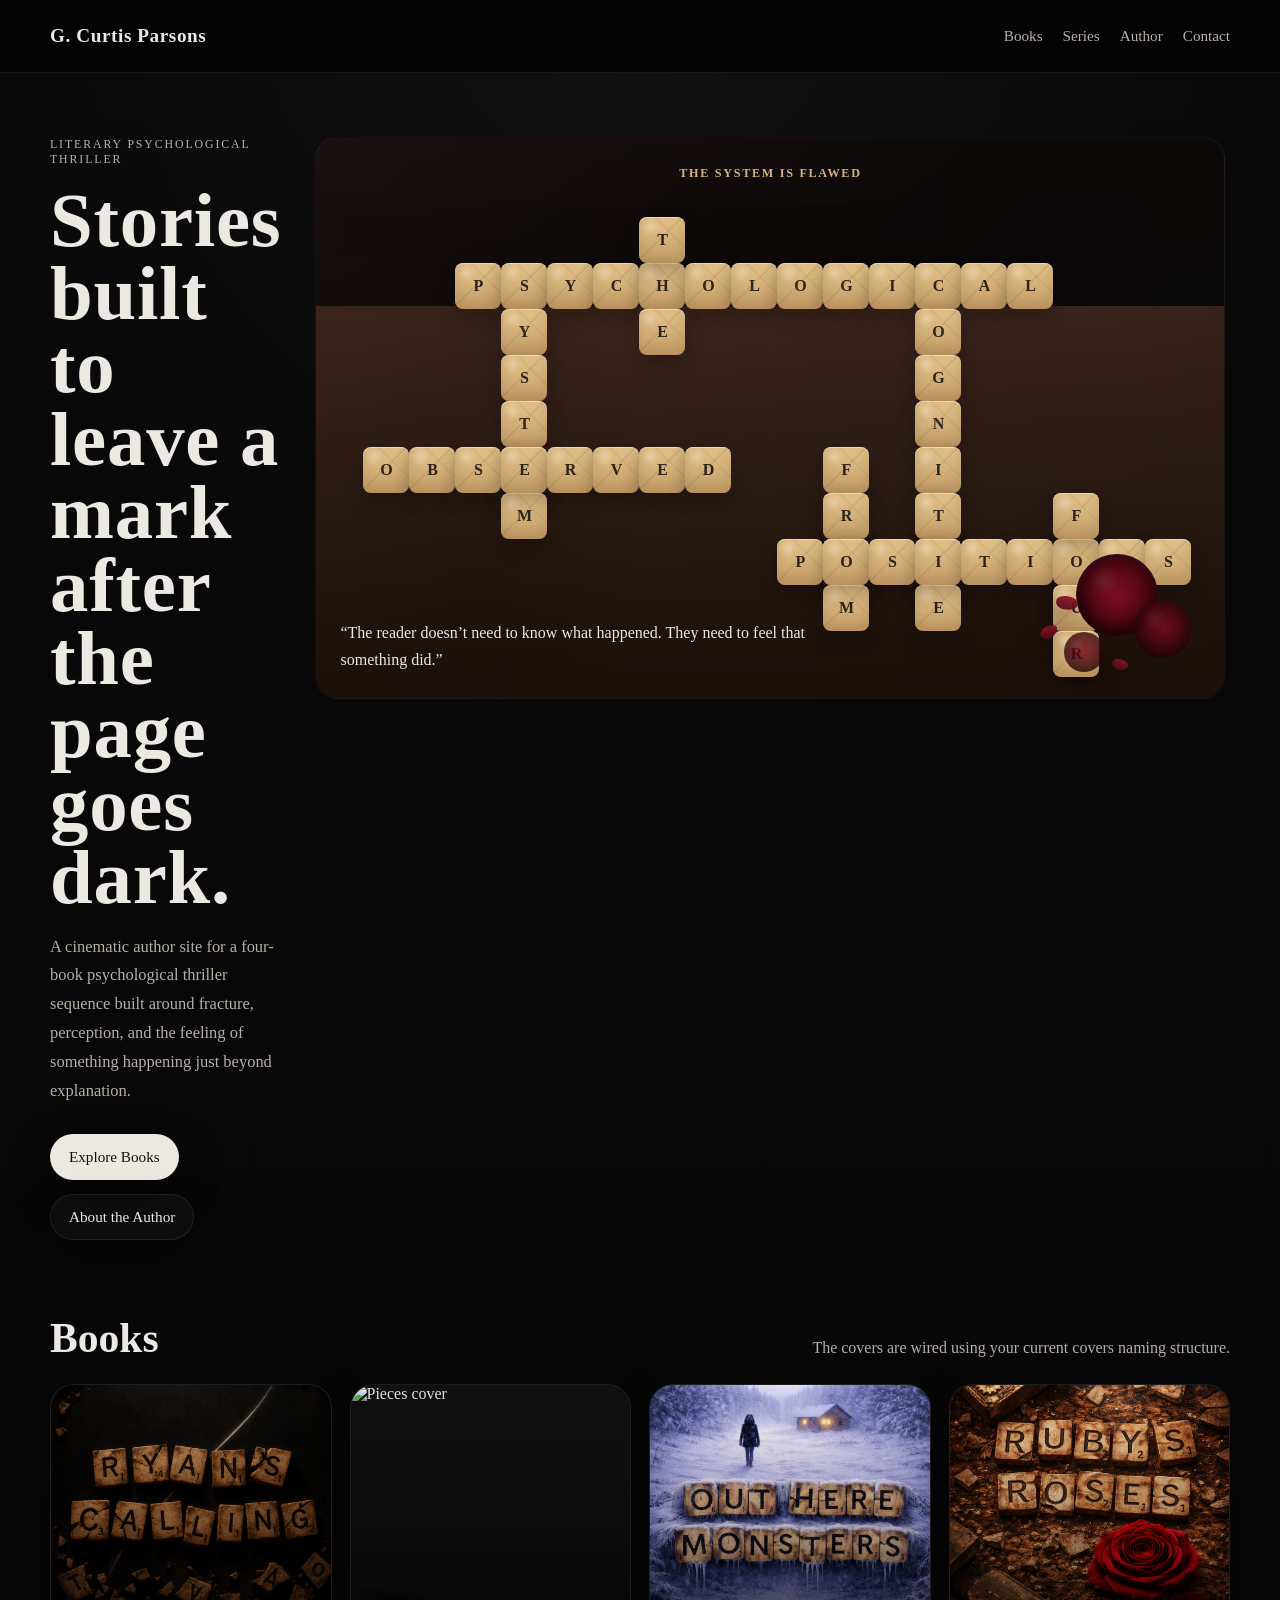
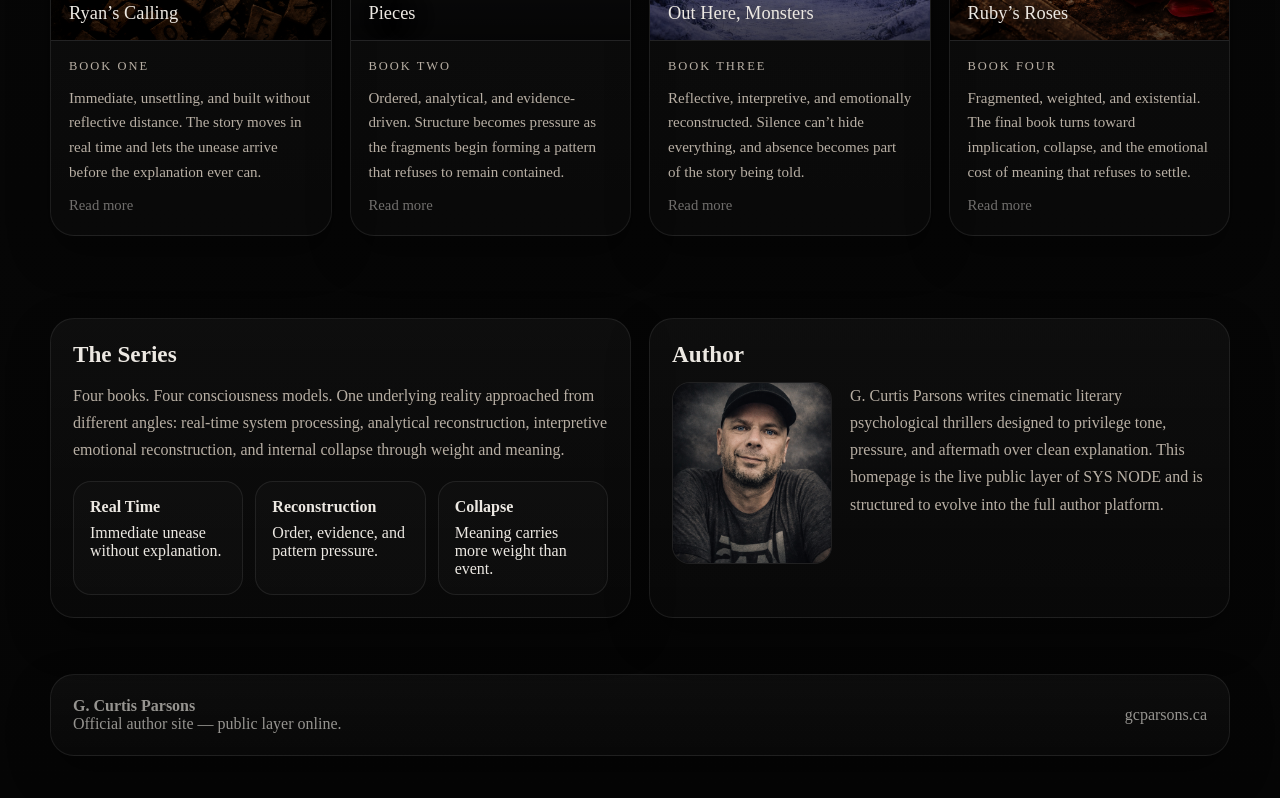
==== index.html @ f954b694 "Update index.html" ====
<!DOCTYPE html> 
<html lang="en"> 
<head>
  <meta charset="UTF-8" />
  <meta name="viewport" content="width=device-width, initial-scale=1.0" />
  <title>G. Curtis Parsons</title>
  <meta name="description" content="Official author site for G. Curtis Parsons." />
  <style>
    :root{
      --bg:#050505;
      --panel:#0d0d0e;
      --panel-2:#111112;
      --text:#ece8e2;
      --muted:#b8afa4;
      --line:rgba(255,255,255,.08);
      --gold:#d7b37a;
      --tile-text:#2c241a;
      --shadow:0 18px 40px rgba(0,0,0,.38);
    }

    *{box-sizing:border-box}
    html{scroll-behavior:smooth}

    body{
      margin:0;
      background:
        radial-gradient(circle at top, rgba(255,255,255,.03), transparent 30%),
        linear-gradient(180deg,#090909 0%, #050505 100%);
      color:var(--text);
      font-family: Georgia, "Times New Roman", serif;
      min-height:100vh;
    }

    img{
      max-width:100%;
      display:block;
      border:0;
    }

    a{
      color:inherit;
      text-decoration:none;
    }

    .wrap{
      width:min(1180px, calc(100% - 32px));
      margin:0 auto;
    }

    .nav{
      position:sticky;
      top:0;
      z-index:50;
      background:rgba(5,5,5,.96);
      border-bottom:1px solid var(--line);
    }

    .nav-inner{
      min-height:72px;
      display:flex;
      align-items:center;
      justify-content:space-between;
      gap:20px;
    }

    .brand{
      font-size:1.2rem;
      font-weight:700;
      letter-spacing:.03em;
      white-space:nowrap;
    }

    .nav-links{
      display:flex;
      flex-wrap:wrap;
      gap:20px;
      align-items:center;
      color:var(--muted);
      font-size:.95rem;
    }

    .nav-links a:hover{
      color:var(--text);
    }

    .hero{
      padding:64px 0 48px;
    }

    .hero-grid{
      display:grid;
      grid-template-columns:.92fr 1.08fr;
      gap:34px;
      align-items:start;
    }

    .eyebrow{
      color:var(--muted);
      text-transform:uppercase;
      letter-spacing:.16em;
      font-size:.74rem;
      margin-bottom:18px;
    }

    h1{
      margin:0 0 18px;
      font-size:clamp(2.5rem, 6vw, 4.8rem);
      line-height:.95;
      letter-spacing:.01em;
    }

    .hero-copy{
      color:var(--muted);
      font-size:1.03rem;
      line-height:1.75;
      max-width:680px;
    }

    .hero-actions{
      display:flex;
      flex-wrap:wrap;
      gap:14px;
      margin-top:28px;
    }

    .btn{
      display:inline-flex;
      align-items:center;
      justify-content:center;
      min-height:46px;
      padding:0 18px;
      border-radius:999px;
      border:1px solid var(--line);
      box-shadow:var(--shadow);
      font-size:.95rem;
      transition:transform .18s ease, border-color .18s ease;
    }

    .btn:hover{
      transform:translateY(-1px);
      border-color:rgba(255,255,255,.16);
    }

    .btn-primary{
      background:var(--text);
      color:#111;
    }

    .btn-secondary{
      background:rgba(255,255,255,.03);
    }

    .hero-card{
      background:linear-gradient(180deg, rgba(255,255,255,.035), rgba(255,255,255,.015));
      border:1px solid var(--line);
      border-radius:26px;
      padding:18px;
      box-shadow:var(--shadow);
      overflow:hidden;
    }

    .hero-scene{
      position:relative;
      border-radius:22px;
      overflow:hidden;
      min-height:560px;
      background:
        linear-gradient(180deg, rgba(18,10,10,.18), rgba(0,0,0,.56)),
        linear-gradient(135deg, #1a1110 0%, #0d0a0a 45%, #060606 100%);
      border:1px solid rgba(255,255,255,.05);
    }

    .hero-scene::before{
      content:"";
      position:absolute;
      inset:auto 0 0 0;
      height:70%;
      background:
        linear-gradient(180deg, rgba(0,0,0,0), rgba(0,0,0,.36)),
        linear-gradient(90deg,
          rgba(89,53,37,.18) 0%,
          rgba(67,39,28,.22) 18%,
          rgba(94,58,41,.16) 36%,
          rgba(74,45,32,.24) 56%,
          rgba(86,51,36,.15) 76%,
          rgba(64,38,27,.24) 100%
        ),
        linear-gradient(180deg, #3a241c 0%, #26160f 100%);
      opacity:.96;
      pointer-events:none;
    }

    .hero-scene::after{
      content:"";
      position:absolute;
      inset:0;
      background:
        linear-gradient(180deg, rgba(0,0,0,.08), rgba(0,0,0,.22)),
        url("images/textures/paper-petals-master.png") center/cover no-repeat;
      opacity:.24;
      pointer-events:none;
    }

    .scene-inner{
      position:relative;
      z-index:2;
      min-height:560px;
      padding:28px 24px 24px;
    }

    .scene-tag{
      text-align:center;
      color:var(--gold);
      text-transform:uppercase;
      letter-spacing:.14em;
      font-size:.76rem;
      font-weight:700;
      margin-bottom:24px;
    }

    .crossword{
      position:relative;
      width:860px;
      max-width:100%;
      height:430px;
      margin:0 auto;
    }

    .crossword-inner{
      position:relative;
      width:860px;
      height:430px;
      margin:0 auto;
    }

    .tile{
      position:absolute;
      width:46px;
      height:46px;
      border-radius:8px;
      display:grid;
      place-items:center;
      background:linear-gradient(180deg, #e2c289 0%, #caa16b 100%);
      color:var(--tile-text);
      font-weight:700;
      font-size:1rem;
      box-shadow:
        inset 0 1px 0 rgba(255,255,255,.45),
        inset 0 -7px 16px rgba(60,40,15,.15),
        0 8px 18px rgba(0,0,0,.24);
      overflow:hidden;
    }

    .tile::before{
      content:"";
      position:absolute;
      inset:0;
      background:
        radial-gradient(circle at 24% 22%, rgba(255,255,255,.35), transparent 18%),
        linear-gradient(135deg, transparent 0 45%, rgba(80,55,25,.17) 47%, transparent 49% 100%),
        linear-gradient(45deg, transparent 0 65%, rgba(90,60,28,.12) 67%, transparent 69% 100%);
      opacity:.82;
    }

    .cross-guide{
      position:absolute;
      inset:0;
      background:
        linear-gradient(90deg, transparent 49.85%, rgba(255,255,255,.03) 50%, transparent 50.15%),
        linear-gradient(180deg, transparent 49.85%, rgba(255,255,255,.03) 50%, transparent 50.15%);
      pointer-events:none;
      opacity:.35;
    }

    .desk-note{
      position:absolute;
      left:24px;
      right:24px;
      bottom:24px;
      display:flex;
      justify-content:space-between;
      align-items:flex-end;
      gap:18px;
    }

    .desk-quote{
      max-width:470px;
      font-size:1rem;
      line-height:1.68;
      color:var(--text);
    }

    .rose-cluster{
      position:relative;
      width:180px;
      height:150px;
      flex:0 0 auto;
    }

    .rose{
      position:absolute;
      border-radius:50%;
      background:
        radial-gradient(circle at 34% 32%, rgba(255,255,255,.08), transparent 20%),
        radial-gradient(circle at center, #7e0e20 0%, #5a0817 42%, #2c020b 75%, #130104 100%);
      box-shadow:
        inset 0 4px 10px rgba(255,255,255,.04),
        inset 0 -12px 20px rgba(0,0,0,.35);
    }

    .rose.one{width:82px;height:82px;right:42px;bottom:38px}
    .rose.two{width:58px;height:58px;right:8px;bottom:16px;opacity:.82}
    .rose.three{width:40px;height:40px;right:96px;bottom:2px;opacity:.78}

    .petal{
      position:absolute;
      background:linear-gradient(180deg, #8a1428 0%, #540916 100%);
      border-radius:60% 40% 65% 35% / 55% 35% 65% 45%;
      box-shadow:0 8px 18px rgba(0,0,0,.35);
      opacity:.92;
    }

    .petal.a{width:22px;height:14px;right:122px;bottom:64px;transform:rotate(18deg)}
    .petal.b{width:18px;height:12px;right:142px;bottom:36px;transform:rotate(-18deg)}
    .petal.c{width:16px;height:11px;right:72px;bottom:4px;transform:rotate(28deg)}

    .section{
      padding:26px 0 56px;
    }

    .section-head{
      display:flex;
      justify-content:space-between;
      align-items:end;
      gap:20px;
      margin-bottom:22px;
    }

    h2{
      margin:0;
      font-size:clamp(1.8rem, 4vw, 2.6rem);
    }

    .section-note{
      color:var(--muted);
      max-width:600px;
      line-height:1.65;
    }

    .books{
      display:grid;
      grid-template-columns:repeat(4,1fr);
      gap:18px;
    }

    .book{
      background:linear-gradient(180deg, rgba(255,255,255,.035), rgba(255,255,255,.015));
      border:1px solid var(--line);
      border-radius:24px;
      overflow:hidden;
      box-shadow:var(--shadow);
      min-height:420px;
      display:flex;
      flex-direction:column;
    }

    .cover{
      position:relative;
      overflow:hidden;
      border-bottom:1px solid var(--line);
      background:#101011;
    }

    .cover img{
      width:100%;
      height:255px;
      object-fit:cover;
    }

    .cover::after{
      content:"";
      position:absolute;
      inset:0;
      background:linear-gradient(180deg, rgba(0,0,0,.02), rgba(0,0,0,.22) 55%, rgba(0,0,0,.68) 100%);
      pointer-events:none;
    }

    .cover-title{
      position:absolute;
      left:18px;
      bottom:16px;
      right:18px;
      z-index:2;
      font-size:1.15rem;
      line-height:1.1;
      text-shadow:0 2px 20px rgba(0,0,0,.7);
    }

    .book-body{
      padding:18px 18px 20px;
      display:flex;
      flex-direction:column;
      gap:12px;
      flex:1;
    }

    .book-kicker{
      color:var(--muted);
      font-size:.78rem;
      text-transform:uppercase;
      letter-spacing:.16em;
    }

    .book p{
      margin:0;
      color:var(--muted);
      line-height:1.65;
      font-size:.94rem;
    }

    .read-more{
      margin-top:auto;
      align-self:flex-start;
      color:rgba(236,232,226,.46);
      border-bottom:1px solid transparent;
      font-size:.92rem;
    }

    .two-col{
      display:grid;
      grid-template-columns:1fr 1fr;
      gap:18px;
    }

    .panel{
      background:linear-gradient(180deg, rgba(255,255,255,.035), rgba(255,255,255,.015));
      border:1px solid var(--line);
      border-radius:24px;
      padding:22px;
      box-shadow:var(--shadow);
    }

    .panel h3{
      margin:0 0 14px;
      font-size:1.45rem;
    }

    .panel p{
      margin:0;
      color:var(--muted);
      line-height:1.7;
    }

    .author-grid{
      display:grid;
      grid-template-columns:160px 1fr;
      gap:18px;
      align-items:start;
    }

    .author-photo{
      border-radius:18px;
      overflow:hidden;
      border:1px solid var(--line);
      background:#0d0d0e;
    }

    .author-photo img{
      width:100%;
      height:180px;
      object-fit:cover;
    }

    .signals{
      display:grid;
      grid-template-columns:repeat(3,1fr);
      gap:12px;
      margin-top:18px;
    }

    .signal{
      border:1px solid var(--line);
      border-radius:18px;
      padding:16px;
      background:rgba(255,255,255,.02);
    }

    .signal strong{
      display:block;
      margin-bottom:8px;
    }

    .footer{
      padding:0 0 42px;
      color:rgba(236,232,226,.62);
    }

    .footer .panel{
      display:flex;
      justify-content:space-between;
      align-items:center;
      gap:18px;
      flex-wrap:wrap;
    }

    @media (max-width:1024px){
      .hero-grid,
      .books,
      .two-col,
      .signals,
      .author-grid{
        grid-template-columns:1fr;
      }

      .hero{
        padding:40px 0 44px;
      }

      .hero-grid{
        gap:24px;
      }

      .nav-inner{
        flex-direction:column;
        justify-content:center;
        align-items:center;
        text-align:center;
        min-height:auto;
        padding:14px 0;
      }

      .brand{
        white-space:normal;
      }

      .nav-links{
        justify-content:center;
        gap:14px 18px;
      }

      .hero-copy,
      h1,
      .eyebrow{
        text-align:center;
      }

      .hero-actions{
        justify-content:center;
      }

      .crossword{
        width:100%;
        height:210px;
      }

      .crossword-inner{
        position:absolute;
        left:50%;
        top:0;
        transform:translateX(-50%) scale(.48);
        transform-origin:top center;
      }

      .desk-note{
        position:relative;
        left:auto;
        right:auto;
        bottom:auto;
        display:block;
        margin-top:10px;
      }

      .desk-quote{
        max-width:none;
        text-align:center;
        font-size:.95rem;
      }

      .rose-cluster{
        width:130px;
        height:120px;
        margin:14px auto 0;
      }

      .rose.one{width:60px;height:60px;right:30px;bottom:30px}
      .rose.two{width:42px;height:42px;right:4px;bottom:10px}
      .rose.three{width:30px;height:30px;right:68px;bottom:0}
      .petal.a{width:16px;height:10px;right:84px;bottom:42px}
      .petal.b{width:14px;height:9px;right:98px;bottom:24px}
      .petal.c{width:12px;height:8px;right:46px;bottom:0}
    }

    @media (max-width:768px){
      .wrap{
        width:min(100%, calc(100% - 20px));
      }

      .hero-scene-shell{
        padding:12px;
      }

      .scene-inner{
        padding:18px 12px 18px;
      }

      .scene-tag{
        font-size:.66rem;
        margin-bottom:14px;
      }

      .crossword{
        height:175px;
      }

      .crossword-inner{
        transform:translateX(-50%) scale(var(--hero-mobile-scale));
      }

      h1{
        font-size:clamp(2rem, 9vw, 3rem);
      }

      .hero-copy,
      .book p,
      .panel p{
        font-size:.95rem;
        line-height:1.62;
      }

      .section{
        padding:18px 0 40px;
      }

      .section-head{
        display:block;
        margin-bottom:18px;
      }

      h2{
        font-size:2rem;
        margin-bottom:10px;
      }

      .cover img{
        height:auto;
        object-fit:contain;
      }

      .author-photo img{
        height:auto;
        max-height:360px;
      }
    }
  </style>
</head>
<body>

  <nav class="nav">
    <div class="wrap nav-inner">
      <div class="brand">G. Curtis Parsons</div>
      <div class="nav-links">
        <a href="#books">Books</a>
        <a href="#series">Series</a>
        <a href="#author">Author</a>
        <a href="#contact">Contact</a>
      </div>
    </div>
  </nav>

  <header class="hero">
    <div class="wrap hero-grid">
      <section>
        <div class="eyebrow">Literary Psychological Thriller</div>
        <h1>Stories built to leave a mark after the page goes dark.</h1>
        <div class="hero-copy">
          A cinematic author site for a four-book psychological thriller sequence built around fracture, perception, and the feeling of something happening just beyond explanation.
        </div>
        <div class="hero-actions">
          <a class="btn btn-primary" href="#books">Explore Books</a>
          <a class="btn btn-secondary" href="#author">About the Author</a>
        </div>
      </section>

      <aside class="hero-scene-shell" aria-label="Creepy Scrabble Desk Hero">
        <div class="hero-scene">
          <div class="scene-inner">
            <div class="scene-tag">THE SYSTEM IS FLAWED</div>

            <div class="crossword" aria-hidden="true">
              <div class="crossword-inner">
                <div class="cross-guide"></div>

                <div class="tile" style="left:115px; top:58px;">P</div>
                <div class="tile" style="left:161px; top:58px;">S</div>
                <div class="tile" style="left:207px; top:58px;">Y</div>
                <div class="tile" style="left:253px; top:58px;">C</div>
                <div class="tile" style="left:299px; top:58px;">H</div>
                <div class="tile" style="left:345px; top:58px;">O</div>
                <div class="tile" style="left:391px; top:58px;">L</div>
                <div class="tile" style="left:437px; top:58px;">O</div>
                <div class="tile" style="left:483px; top:58px;">G</div>
                <div class="tile" style="left:529px; top:58px;">I</div>
                <div class="tile" style="left:575px; top:58px;">C</div>
                <div class="tile" style="left:621px; top:58px;">A</div>
                <div class="tile" style="left:667px; top:58px;">L</div>

                <div class="tile" style="left:299px; top:12px;">T</div>
                <div class="tile" style="left:299px; top:104px;">E</div>

                <div class="tile" style="left:161px; top:104px;">Y</div>
                <div class="tile" style="left:161px; top:150px;">S</div>
                <div class="tile" style="left:161px; top:196px;">T</div>
                <div class="tile" style="left:161px; top:242px;">E</div>
                <div class="tile" style="left:161px; top:288px;">M</div>

                <div class="tile" style="left:23px; top:242px;">O</div>
                <div class="tile" style="left:69px; top:242px;">B</div>
                <div class="tile" style="left:115px; top:242px;">S</div>
                <div class="tile" style="left:161px; top:242px;">E</div>
                <div class="tile" style="left:207px; top:242px;">R</div>
                <div class="tile" style="left:253px; top:242px;">V</div>
                <div class="tile" style="left:299px; top:242px;">E</div>
                <div class="tile" style="left:345px; top:242px;">D</div>

                <div class="tile" style="left:575px; top:104px;">O</div>
                <div class="tile" style="left:575px; top:150px;">G</div>
                <div class="tile" style="left:575px; top:196px;">N</div>
                <div class="tile" style="left:575px; top:242px;">I</div>
                <div class="tile" style="left:575px; top:288px;">T</div>
                <div class="tile" style="left:575px; top:334px;">V</div>
                <div class="tile" style="left:575px; top:380px;">E</div>

                <div class="tile" style="left:483px; top:242px;">F</div>
                <div class="tile" style="left:483px; top:288px;">R</div>
                <div class="tile" style="left:483px; top:334px;">A</div>
                <div class="tile" style="left:483px; top:380px;">M</div>

                <div class="tile" style="left:437px; top:334px;">P</div>
                <div class="tile" style="left:483px; top:334px;">O</div>
                <div class="tile" style="left:529px; top:334px;">S</div>
                <div class="tile" style="left:575px; top:334px;">I</div>
                <div class="tile" style="left:621px; top:334px;">T</div>
                <div class="tile" style="left:667px; top:334px;">I</div>
                <div class="tile" style="left:713px; top:334px;">O</div>
                <div class="tile" style="left:759px; top:334px;">N</div>
                <div class="tile" style="left:805px; top:334px;">S</div>

                <div class="tile" style="left:713px; top:288px;">F</div>
                <div class="tile" style="left:713px; top:380px;">U</div>
                <div class="tile" style="left:713px; top:426px;">R</div>
              </div>
            </div>

            <div class="desk-note">
              <div class="desk-quote">
                “The reader doesn’t need to know what happened. They need to feel that something did.”
              </div>

              <div class="rose-cluster" aria-hidden="true">
                <div class="rose one"></div>
                <div class="rose two"></div>
                <div class="rose three"></div>
                <div class="petal a"></div>
                <div class="petal b"></div>
                <div class="petal c"></div>
              </div>
            </div>
          </div>
        </div>
      </aside>
    </div>
  </header>

  <main>
    <section class="section" id="books">
      <div class="wrap">
        <div class="section-head">
          <div><h2>Books</h2></div>
          <div class="section-note">
            The covers are wired using your current covers naming structure.
          </div>
        </div>

        <div class="books">
          <article class="book">
            <div class="cover">
              <img src="images/covers/ryans-calling-cvr.png" alt="Ryan's Calling cover" />
              <div class="cover-title">Ryan’s Calling</div>
            </div>
            <div class="book-body">
              <div class="book-kicker">Book One</div>
              <p>Immediate, unsettling, and built without reflective distance. The story moves in real time and lets the unease arrive before the explanation ever can.</p>
              <a class="read-more" href="#contact">Read more</a>
            </div>
          </article>

          <article class="book">
            <div class="cover">
              <img src="images/covers/pieces-cvr.png" alt="Pieces cover" />
              <div class="cover-title">Pieces</div>
            </div>
            <div class="book-body">
              <div class="book-kicker">Book Two</div>
              <p>Ordered, analytical, and evidence-driven. Structure becomes pressure as the fragments begin forming a pattern that refuses to remain contained.</p>
              <a class="read-more" href="#contact">Read more</a>
            </div>
          </article>

          <article class="book">
            <div class="cover">
              <img src="images/covers/out-here-monsters.png" alt="Out Here, Monsters cover" />
              <div class="cover-title">Out Here, Monsters</div>
            </div>
            <div class="book-body">
              <div class="book-kicker">Book Three</div>
              <p>Reflective, interpretive, and emotionally reconstructed. Silence can’t hide everything, and absence becomes part of the story being told.</p>
              <a class="read-more" href="#contact">Read more</a>
            </div>
          </article>

          <article class="book">
            <div class="cover">
              <img src="images/covers/rubys-roses-cvr.png" alt="Ruby's Roses cover" />
              <div class="cover-title">Ruby’s Roses</div>
            </div>
            <div class="book-body">
              <div class="book-kicker">Book Four</div>
              <p>Fragmented, weighted, and existential. The final book turns toward implication, collapse, and the emotional cost of meaning that refuses to settle.</p>
              <a class="read-more" href="#contact">Read more</a>
            </div>
          </article>
        </div>
      </div>
    </section>

    <section class="section" id="series">
      <div class="wrap two-col">
        <div class="panel">
          <h3>The Series</h3>
          <p>
            Four books. Four consciousness models. One underlying reality approached from different angles: real-time system processing, analytical reconstruction, interpretive emotional reconstruction, and internal collapse through weight and meaning.
          </p>
          <div class="signals">
            <div class="signal"><strong>Real Time</strong>Immediate unease without explanation.</div>
            <div class="signal"><strong>Reconstruction</strong>Order, evidence, and pattern pressure.</div>
            <div class="signal"><strong>Collapse</strong>Meaning carries more weight than event.</div>
          </div>
        </div>

        <div class="panel" id="author">
          <h3>Author</h3>
          <div class="author-grid">
            <div class="author-photo">
              <img src="images/profile/author.png" alt="Author portrait" />
            </div>
            <p>
              G. Curtis Parsons writes cinematic literary psychological thrillers designed to privilege tone, pressure, and aftermath over clean explanation. This homepage is the live public layer of SYS NODE and is structured to evolve into the full author platform.
            </p>
          </div>
        </div>
      </div>
    </section>
  </main>

  <footer class="footer" id="contact">
    <div class="wrap">
      <div class="panel">
        <div>
          <strong>G. Curtis Parsons</strong><br />
          <span class="muted">Official author site — public layer online.</span>
        </div>
        <div class="muted">gcparsons.ca</div>
      </div>
    </div>
  </footer>

</body>
</html>
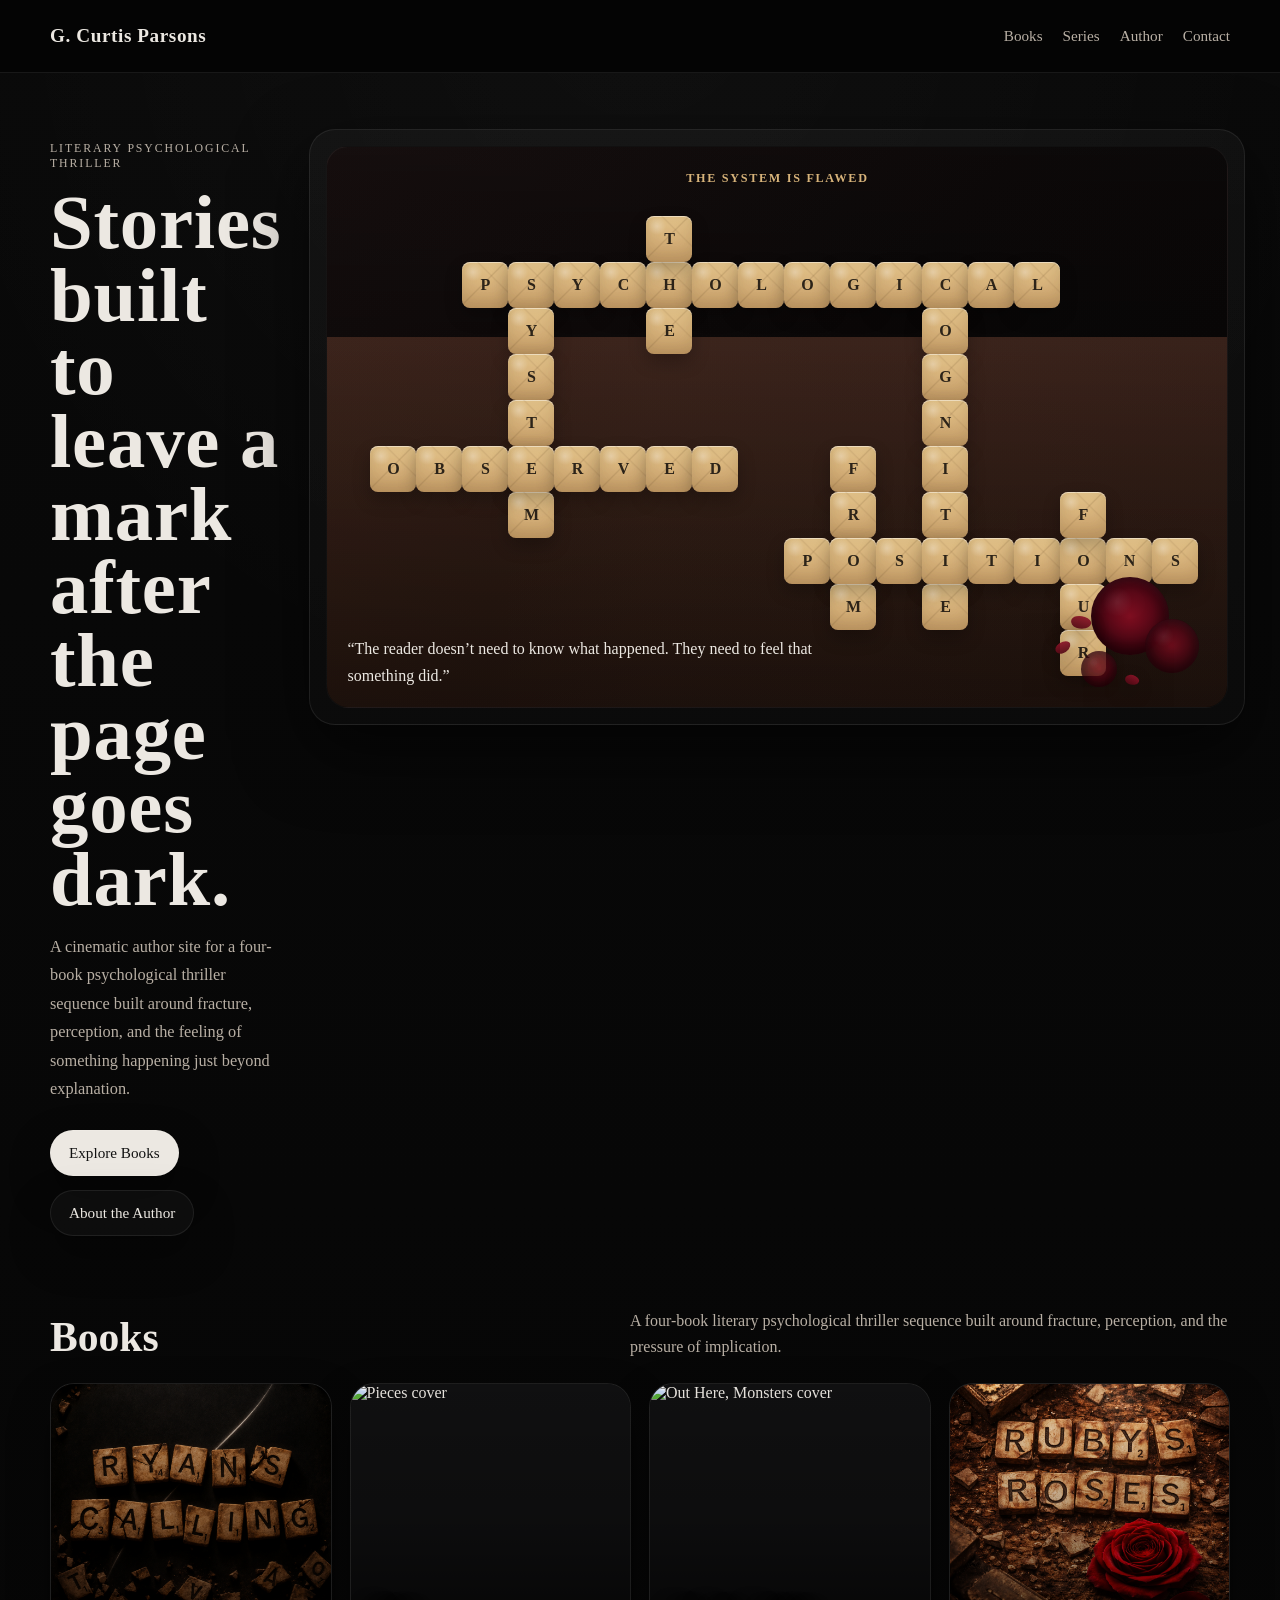
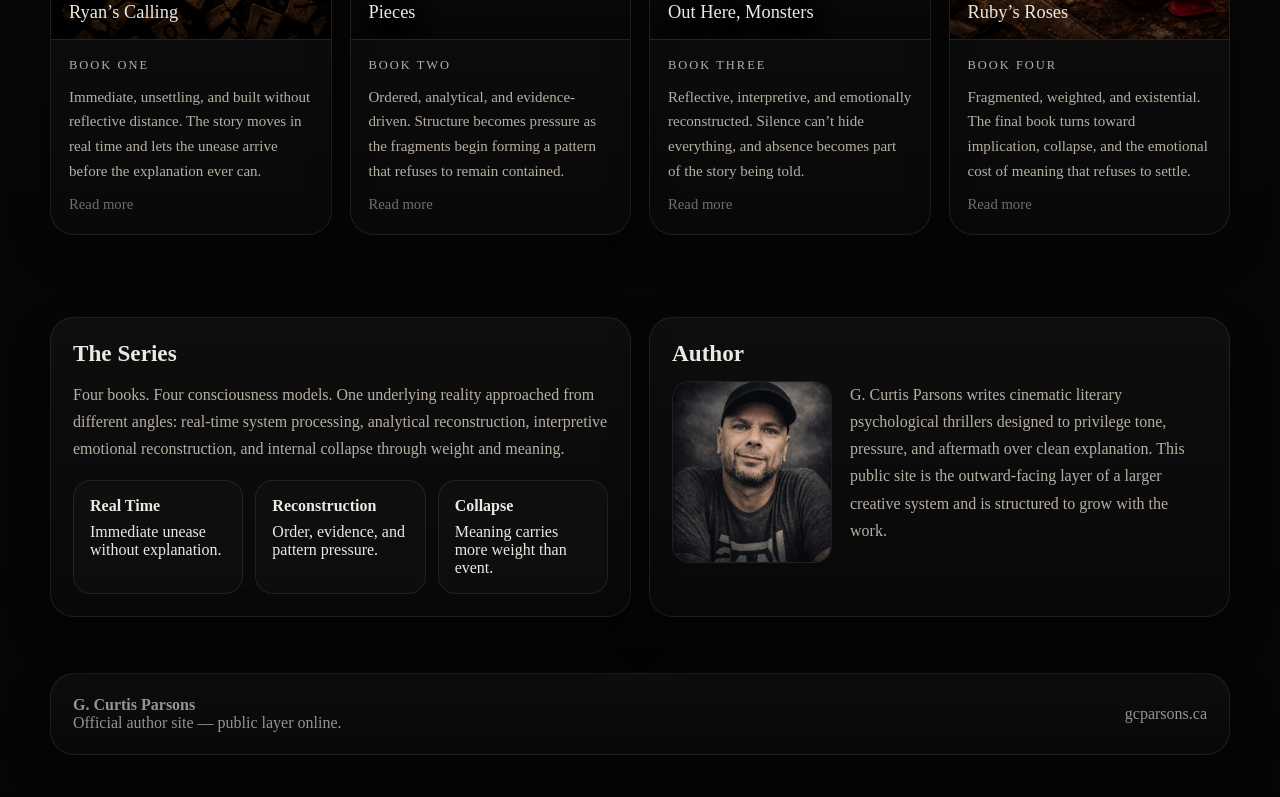
==== commit 9bd70a6f: "Refactor index.html for better structure and accessibility Updated HTML structure and styles, replac" ====
--- a/index.html
+++ b/index.html
@@ -1,657 +1,11 @@
-<!DOCTYPE html> 
-<html lang="en"> 
+<!DOCTYPE html>
+<html lang="en">
 <head>
   <meta charset="UTF-8" />
   <meta name="viewport" content="width=device-width, initial-scale=1.0" />
   <title>G. Curtis Parsons</title>
   <meta name="description" content="Official author site for G. Curtis Parsons." />
-  <style>
-    :root{
-      --bg:#050505;
-      --panel:#0d0d0e;
-      --panel-2:#111112;
-      --text:#ece8e2;
-      --muted:#b8afa4;
-      --line:rgba(255,255,255,.08);
-      --gold:#d7b37a;
-      --tile-text:#2c241a;
-      --shadow:0 18px 40px rgba(0,0,0,.38);
-    }
-
-    *{box-sizing:border-box}
-    html{scroll-behavior:smooth}
-
-    body{
-      margin:0;
-      background:
-        radial-gradient(circle at top, rgba(255,255,255,.03), transparent 30%),
-        linear-gradient(180deg,#090909 0%, #050505 100%);
-      color:var(--text);
-      font-family: Georgia, "Times New Roman", serif;
-      min-height:100vh;
-    }
-
-    img{
-      max-width:100%;
-      display:block;
-      border:0;
-    }
-
-    a{
-      color:inherit;
-      text-decoration:none;
-    }
-
-    .wrap{
-      width:min(1180px, calc(100% - 32px));
-      margin:0 auto;
-    }
-
-    .nav{
-      position:sticky;
-      top:0;
-      z-index:50;
-      background:rgba(5,5,5,.96);
-      border-bottom:1px solid var(--line);
-    }
-
-    .nav-inner{
-      min-height:72px;
-      display:flex;
-      align-items:center;
-      justify-content:space-between;
-      gap:20px;
-    }
-
-    .brand{
-      font-size:1.2rem;
-      font-weight:700;
-      letter-spacing:.03em;
-      white-space:nowrap;
-    }
-
-    .nav-links{
-      display:flex;
-      flex-wrap:wrap;
-      gap:20px;
-      align-items:center;
-      color:var(--muted);
-      font-size:.95rem;
-    }
-
-    .nav-links a:hover{
-      color:var(--text);
-    }
-
-    .hero{
-      padding:64px 0 48px;
-    }
-
-    .hero-grid{
-      display:grid;
-      grid-template-columns:.92fr 1.08fr;
-      gap:34px;
-      align-items:start;
-    }
-
-    .eyebrow{
-      color:var(--muted);
-      text-transform:uppercase;
-      letter-spacing:.16em;
-      font-size:.74rem;
-      margin-bottom:18px;
-    }
-
-    h1{
-      margin:0 0 18px;
-      font-size:clamp(2.5rem, 6vw, 4.8rem);
-      line-height:.95;
-      letter-spacing:.01em;
-    }
-
-    .hero-copy{
-      color:var(--muted);
-      font-size:1.03rem;
-      line-height:1.75;
-      max-width:680px;
-    }
-
-    .hero-actions{
-      display:flex;
-      flex-wrap:wrap;
-      gap:14px;
-      margin-top:28px;
-    }
-
-    .btn{
-      display:inline-flex;
-      align-items:center;
-      justify-content:center;
-      min-height:46px;
-      padding:0 18px;
-      border-radius:999px;
-      border:1px solid var(--line);
-      box-shadow:var(--shadow);
-      font-size:.95rem;
-      transition:transform .18s ease, border-color .18s ease;
-    }
-
-    .btn:hover{
-      transform:translateY(-1px);
-      border-color:rgba(255,255,255,.16);
-    }
-
-    .btn-primary{
-      background:var(--text);
-      color:#111;
-    }
-
-    .btn-secondary{
-      background:rgba(255,255,255,.03);
-    }
-
-    .hero-card{
-      background:linear-gradient(180deg, rgba(255,255,255,.035), rgba(255,255,255,.015));
-      border:1px solid var(--line);
-      border-radius:26px;
-      padding:18px;
-      box-shadow:var(--shadow);
-      overflow:hidden;
-    }
-
-    .hero-scene{
-      position:relative;
-      border-radius:22px;
-      overflow:hidden;
-      min-height:560px;
-      background:
-        linear-gradient(180deg, rgba(18,10,10,.18), rgba(0,0,0,.56)),
-        linear-gradient(135deg, #1a1110 0%, #0d0a0a 45%, #060606 100%);
-      border:1px solid rgba(255,255,255,.05);
-    }
-
-    .hero-scene::before{
-      content:"";
-      position:absolute;
-      inset:auto 0 0 0;
-      height:70%;
-      background:
-        linear-gradient(180deg, rgba(0,0,0,0), rgba(0,0,0,.36)),
-        linear-gradient(90deg,
-          rgba(89,53,37,.18) 0%,
-          rgba(67,39,28,.22) 18%,
-          rgba(94,58,41,.16) 36%,
-          rgba(74,45,32,.24) 56%,
-          rgba(86,51,36,.15) 76%,
-          rgba(64,38,27,.24) 100%
-        ),
-        linear-gradient(180deg, #3a241c 0%, #26160f 100%);
-      opacity:.96;
-      pointer-events:none;
-    }
-
-    .hero-scene::after{
-      content:"";
-      position:absolute;
-      inset:0;
-      background:
-        linear-gradient(180deg, rgba(0,0,0,.08), rgba(0,0,0,.22)),
-        url("images/textures/paper-petals-master.png") center/cover no-repeat;
-      opacity:.24;
-      pointer-events:none;
-    }
-
-    .scene-inner{
-      position:relative;
-      z-index:2;
-      min-height:560px;
-      padding:28px 24px 24px;
-    }
-
-    .scene-tag{
-      text-align:center;
-      color:var(--gold);
-      text-transform:uppercase;
-      letter-spacing:.14em;
-      font-size:.76rem;
-      font-weight:700;
-      margin-bottom:24px;
-    }
-
-    .crossword{
-      position:relative;
-      width:860px;
-      max-width:100%;
-      height:430px;
-      margin:0 auto;
-    }
-
-    .crossword-inner{
-      position:relative;
-      width:860px;
-      height:430px;
-      margin:0 auto;
-    }
-
-    .tile{
-      position:absolute;
-      width:46px;
-      height:46px;
-      border-radius:8px;
-      display:grid;
-      place-items:center;
-      background:linear-gradient(180deg, #e2c289 0%, #caa16b 100%);
-      color:var(--tile-text);
-      font-weight:700;
-      font-size:1rem;
-      box-shadow:
-        inset 0 1px 0 rgba(255,255,255,.45),
-        inset 0 -7px 16px rgba(60,40,15,.15),
-        0 8px 18px rgba(0,0,0,.24);
-      overflow:hidden;
-    }
-
-    .tile::before{
-      content:"";
-      position:absolute;
-      inset:0;
-      background:
-        radial-gradient(circle at 24% 22%, rgba(255,255,255,.35), transparent 18%),
-        linear-gradient(135deg, transparent 0 45%, rgba(80,55,25,.17) 47%, transparent 49% 100%),
-        linear-gradient(45deg, transparent 0 65%, rgba(90,60,28,.12) 67%, transparent 69% 100%);
-      opacity:.82;
-    }
-
-    .cross-guide{
-      position:absolute;
-      inset:0;
-      background:
-        linear-gradient(90deg, transparent 49.85%, rgba(255,255,255,.03) 50%, transparent 50.15%),
-        linear-gradient(180deg, transparent 49.85%, rgba(255,255,255,.03) 50%, transparent 50.15%);
-      pointer-events:none;
-      opacity:.35;
-    }
-
-    .desk-note{
-      position:absolute;
-      left:24px;
-      right:24px;
-      bottom:24px;
-      display:flex;
-      justify-content:space-between;
-      align-items:flex-end;
-      gap:18px;
-    }
-
-    .desk-quote{
-      max-width:470px;
-      font-size:1rem;
-      line-height:1.68;
-      color:var(--text);
-    }
-
-    .rose-cluster{
-      position:relative;
-      width:180px;
-      height:150px;
-      flex:0 0 auto;
-    }
-
-    .rose{
-      position:absolute;
-      border-radius:50%;
-      background:
-        radial-gradient(circle at 34% 32%, rgba(255,255,255,.08), transparent 20%),
-        radial-gradient(circle at center, #7e0e20 0%, #5a0817 42%, #2c020b 75%, #130104 100%);
-      box-shadow:
-        inset 0 4px 10px rgba(255,255,255,.04),
-        inset 0 -12px 20px rgba(0,0,0,.35);
-    }
-
-    .rose.one{width:82px;height:82px;right:42px;bottom:38px}
-    .rose.two{width:58px;height:58px;right:8px;bottom:16px;opacity:.82}
-    .rose.three{width:40px;height:40px;right:96px;bottom:2px;opacity:.78}
-
-    .petal{
-      position:absolute;
-      background:linear-gradient(180deg, #8a1428 0%, #540916 100%);
-      border-radius:60% 40% 65% 35% / 55% 35% 65% 45%;
-      box-shadow:0 8px 18px rgba(0,0,0,.35);
-      opacity:.92;
-    }
-
-    .petal.a{width:22px;height:14px;right:122px;bottom:64px;transform:rotate(18deg)}
-    .petal.b{width:18px;height:12px;right:142px;bottom:36px;transform:rotate(-18deg)}
-    .petal.c{width:16px;height:11px;right:72px;bottom:4px;transform:rotate(28deg)}
-
-    .section{
-      padding:26px 0 56px;
-    }
-
-    .section-head{
-      display:flex;
-      justify-content:space-between;
-      align-items:end;
-      gap:20px;
-      margin-bottom:22px;
-    }
-
-    h2{
-      margin:0;
-      font-size:clamp(1.8rem, 4vw, 2.6rem);
-    }
-
-    .section-note{
-      color:var(--muted);
-      max-width:600px;
-      line-height:1.65;
-    }
-
-    .books{
-      display:grid;
-      grid-template-columns:repeat(4,1fr);
-      gap:18px;
-    }
-
-    .book{
-      background:linear-gradient(180deg, rgba(255,255,255,.035), rgba(255,255,255,.015));
-      border:1px solid var(--line);
-      border-radius:24px;
-      overflow:hidden;
-      box-shadow:var(--shadow);
-      min-height:420px;
-      display:flex;
-      flex-direction:column;
-    }
-
-    .cover{
-      position:relative;
-      overflow:hidden;
-      border-bottom:1px solid var(--line);
-      background:#101011;
-    }
-
-    .cover img{
-      width:100%;
-      height:255px;
-      object-fit:cover;
-    }
-
-    .cover::after{
-      content:"";
-      position:absolute;
-      inset:0;
-      background:linear-gradient(180deg, rgba(0,0,0,.02), rgba(0,0,0,.22) 55%, rgba(0,0,0,.68) 100%);
-      pointer-events:none;
-    }
-
-    .cover-title{
-      position:absolute;
-      left:18px;
-      bottom:16px;
-      right:18px;
-      z-index:2;
-      font-size:1.15rem;
-      line-height:1.1;
-      text-shadow:0 2px 20px rgba(0,0,0,.7);
-    }
-
-    .book-body{
-      padding:18px 18px 20px;
-      display:flex;
-      flex-direction:column;
-      gap:12px;
-      flex:1;
-    }
-
-    .book-kicker{
-      color:var(--muted);
-      font-size:.78rem;
-      text-transform:uppercase;
-      letter-spacing:.16em;
-    }
-
-    .book p{
-      margin:0;
-      color:var(--muted);
-      line-height:1.65;
-      font-size:.94rem;
-    }
-
-    .read-more{
-      margin-top:auto;
-      align-self:flex-start;
-      color:rgba(236,232,226,.46);
-      border-bottom:1px solid transparent;
-      font-size:.92rem;
-    }
-
-    .two-col{
-      display:grid;
-      grid-template-columns:1fr 1fr;
-      gap:18px;
-    }
-
-    .panel{
-      background:linear-gradient(180deg, rgba(255,255,255,.035), rgba(255,255,255,.015));
-      border:1px solid var(--line);
-      border-radius:24px;
-      padding:22px;
-      box-shadow:var(--shadow);
-    }
-
-    .panel h3{
-      margin:0 0 14px;
-      font-size:1.45rem;
-    }
-
-    .panel p{
-      margin:0;
-      color:var(--muted);
-      line-height:1.7;
-    }
-
-    .author-grid{
-      display:grid;
-      grid-template-columns:160px 1fr;
-      gap:18px;
-      align-items:start;
-    }
-
-    .author-photo{
-      border-radius:18px;
-      overflow:hidden;
-      border:1px solid var(--line);
-      background:#0d0d0e;
-    }
-
-    .author-photo img{
-      width:100%;
-      height:180px;
-      object-fit:cover;
-    }
-
-    .signals{
-      display:grid;
-      grid-template-columns:repeat(3,1fr);
-      gap:12px;
-      margin-top:18px;
-    }
-
-    .signal{
-      border:1px solid var(--line);
-      border-radius:18px;
-      padding:16px;
-      background:rgba(255,255,255,.02);
-    }
-
-    .signal strong{
-      display:block;
-      margin-bottom:8px;
-    }
-
-    .footer{
-      padding:0 0 42px;
-      color:rgba(236,232,226,.62);
-    }
-
-    .footer .panel{
-      display:flex;
-      justify-content:space-between;
-      align-items:center;
-      gap:18px;
-      flex-wrap:wrap;
-    }
-
-    @media (max-width:1024px){
-      .hero-grid,
-      .books,
-      .two-col,
-      .signals,
-      .author-grid{
-        grid-template-columns:1fr;
-      }
-
-      .hero{
-        padding:40px 0 44px;
-      }
-
-      .hero-grid{
-        gap:24px;
-      }
-
-      .nav-inner{
-        flex-direction:column;
-        justify-content:center;
-        align-items:center;
-        text-align:center;
-        min-height:auto;
-        padding:14px 0;
-      }
-
-      .brand{
-        white-space:normal;
-      }
-
-      .nav-links{
-        justify-content:center;
-        gap:14px 18px;
-      }
-
-      .hero-copy,
-      h1,
-      .eyebrow{
-        text-align:center;
-      }
-
-      .hero-actions{
-        justify-content:center;
-      }
-
-      .crossword{
-        width:100%;
-        height:210px;
-      }
-
-      .crossword-inner{
-        position:absolute;
-        left:50%;
-        top:0;
-        transform:translateX(-50%) scale(.48);
-        transform-origin:top center;
-      }
-
-      .desk-note{
-        position:relative;
-        left:auto;
-        right:auto;
-        bottom:auto;
-        display:block;
-        margin-top:10px;
-      }
-
-      .desk-quote{
-        max-width:none;
-        text-align:center;
-        font-size:.95rem;
-      }
-
-      .rose-cluster{
-        width:130px;
-        height:120px;
-        margin:14px auto 0;
-      }
-
-      .rose.one{width:60px;height:60px;right:30px;bottom:30px}
-      .rose.two{width:42px;height:42px;right:4px;bottom:10px}
-      .rose.three{width:30px;height:30px;right:68px;bottom:0}
-      .petal.a{width:16px;height:10px;right:84px;bottom:42px}
-      .petal.b{width:14px;height:9px;right:98px;bottom:24px}
-      .petal.c{width:12px;height:8px;right:46px;bottom:0}
-    }
-
-    @media (max-width:768px){
-      .wrap{
-        width:min(100%, calc(100% - 20px));
-      }
-
-      .hero-scene-shell{
-        padding:12px;
-      }
-
-      .scene-inner{
-        padding:18px 12px 18px;
-      }
-
-      .scene-tag{
-        font-size:.66rem;
-        margin-bottom:14px;
-      }
-
-      .crossword{
-        height:175px;
-      }
-
-      .crossword-inner{
-        transform:translateX(-50%) scale(var(--hero-mobile-scale));
-      }
-
-      h1{
-        font-size:clamp(2rem, 9vw, 3rem);
-      }
-
-      .hero-copy,
-      .book p,
-      .panel p{
-        font-size:.95rem;
-        line-height:1.62;
-      }
-
-      .section{
-        padding:18px 0 40px;
-      }
-
-      .section-head{
-        display:block;
-        margin-bottom:18px;
-      }
-
-      h2{
-        font-size:2rem;
-        margin-bottom:10px;
-      }
-
-      .cover img{
-        height:auto;
-        object-fit:contain;
-      }
-
-      .author-photo img{
-        height:auto;
-        max-height:360px;
-      }
-    }
-  </style>
+  <link rel="stylesheet" href="assets/css/style.css" />
 </head>
 <body>
 
@@ -669,9 +23,9 @@
 
   <header class="hero">
     <div class="wrap hero-grid">
-      <section>
-        <div class="eyebrow">Literary Psychological Thriller</div>
-        <h1>Stories built to leave a mark after the page goes dark.</h1>
+      <section class="hero-copy-block">
+        <div class="hero-eyebrow">Literary Psychological Thriller</div>
+        <h1 class="hero-title">Stories built to leave a mark after the page goes dark.</h1>
         <div class="hero-copy">
           A cinematic author site for a four-book psychological thriller sequence built around fracture, perception, and the feeling of something happening just beyond explanation.
         </div>
@@ -681,78 +35,116 @@
         </div>
       </section>
 
-      <aside class="hero-scene-shell" aria-label="Creepy Scrabble Desk Hero">
+      <aside class="hero-card">
         <div class="hero-scene">
-          <div class="scene-inner">
-            <div class="scene-tag">THE SYSTEM IS FLAWED</div>
-
-            <div class="crossword" aria-hidden="true">
-              <div class="crossword-inner">
-                <div class="cross-guide"></div>
-
-                <div class="tile" style="left:115px; top:58px;">P</div>
-                <div class="tile" style="left:161px; top:58px;">S</div>
-                <div class="tile" style="left:207px; top:58px;">Y</div>
-                <div class="tile" style="left:253px; top:58px;">C</div>
-                <div class="tile" style="left:299px; top:58px;">H</div>
-                <div class="tile" style="left:345px; top:58px;">O</div>
-                <div class="tile" style="left:391px; top:58px;">L</div>
-                <div class="tile" style="left:437px; top:58px;">O</div>
-                <div class="tile" style="left:483px; top:58px;">G</div>
-                <div class="tile" style="left:529px; top:58px;">I</div>
-                <div class="tile" style="left:575px; top:58px;">C</div>
-                <div class="tile" style="left:621px; top:58px;">A</div>
-                <div class="tile" style="left:667px; top:58px;">L</div>
-
-                <div class="tile" style="left:299px; top:12px;">T</div>
-                <div class="tile" style="left:299px; top:104px;">E</div>
-
-                <div class="tile" style="left:161px; top:104px;">Y</div>
-                <div class="tile" style="left:161px; top:150px;">S</div>
-                <div class="tile" style="left:161px; top:196px;">T</div>
-                <div class="tile" style="left:161px; top:242px;">E</div>
-                <div class="tile" style="left:161px; top:288px;">M</div>
-
-                <div class="tile" style="left:23px; top:242px;">O</div>
-                <div class="tile" style="left:69px; top:242px;">B</div>
-                <div class="tile" style="left:115px; top:242px;">S</div>
-                <div class="tile" style="left:161px; top:242px;">E</div>
-                <div class="tile" style="left:207px; top:242px;">R</div>
-                <div class="tile" style="left:253px; top:242px;">V</div>
-                <div class="tile" style="left:299px; top:242px;">E</div>
-                <div class="tile" style="left:345px; top:242px;">D</div>
-
-                <div class="tile" style="left:575px; top:104px;">O</div>
-                <div class="tile" style="left:575px; top:150px;">G</div>
-                <div class="tile" style="left:575px; top:196px;">N</div>
-                <div class="tile" style="left:575px; top:242px;">I</div>
-                <div class="tile" style="left:575px; top:288px;">T</div>
-                <div class="tile" style="left:575px; top:334px;">V</div>
-                <div class="tile" style="left:575px; top:380px;">E</div>
-
-                <div class="tile" style="left:483px; top:242px;">F</div>
-                <div class="tile" style="left:483px; top:288px;">R</div>
-                <div class="tile" style="left:483px; top:334px;">A</div>
-                <div class="tile" style="left:483px; top:380px;">M</div>
-
-                <div class="tile" style="left:437px; top:334px;">P</div>
-                <div class="tile" style="left:483px; top:334px;">O</div>
-                <div class="tile" style="left:529px; top:334px;">S</div>
-                <div class="tile" style="left:575px; top:334px;">I</div>
-                <div class="tile" style="left:621px; top:334px;">T</div>
-                <div class="tile" style="left:667px; top:334px;">I</div>
-                <div class="tile" style="left:713px; top:334px;">O</div>
-                <div class="tile" style="left:759px; top:334px;">N</div>
-                <div class="tile" style="left:805px; top:334px;">S</div>
-
-                <div class="tile" style="left:713px; top:288px;">F</div>
-                <div class="tile" style="left:713px; top:380px;">U</div>
-                <div class="tile" style="left:713px; top:426px;">R</div>
-              </div>
-            </div>
-
-            <div class="desk-note">
-              <div class="desk-quote">
+          <div class="hero-scene-inner">
+            <div class="hero-tag">THE SYSTEM IS FLAWED</div>
+
+            <div class="crossword-desktop" aria-hidden="true">
+              <div class="tile" style="left:115px; top:58px;">P</div>
+              <div class="tile" style="left:161px; top:58px;">S</div>
+              <div class="tile" style="left:207px; top:58px;">Y</div>
+              <div class="tile" style="left:253px; top:58px;">C</div>
+              <div class="tile" style="left:299px; top:58px;">H</div>
+              <div class="tile" style="left:345px; top:58px;">O</div>
+              <div class="tile" style="left:391px; top:58px;">L</div>
+              <div class="tile" style="left:437px; top:58px;">O</div>
+              <div class="tile" style="left:483px; top:58px;">G</div>
+              <div class="tile" style="left:529px; top:58px;">I</div>
+              <div class="tile" style="left:575px; top:58px;">C</div>
+              <div class="tile" style="left:621px; top:58px;">A</div>
+              <div class="tile" style="left:667px; top:58px;">L</div>
+
+              <div class="tile" style="left:299px; top:12px;">T</div>
+              <div class="tile" style="left:299px; top:104px;">E</div>
+
+              <div class="tile" style="left:161px; top:104px;">Y</div>
+              <div class="tile" style="left:161px; top:150px;">S</div>
+              <div class="tile" style="left:161px; top:196px;">T</div>
+              <div class="tile" style="left:161px; top:242px;">E</div>
+              <div class="tile" style="left:161px; top:288px;">M</div>
+
+              <div class="tile" style="left:23px; top:242px;">O</div>
+              <div class="tile" style="left:69px; top:242px;">B</div>
+              <div class="tile" style="left:115px; top:242px;">S</div>
+              <div class="tile" style="left:161px; top:242px;">E</div>
+              <div class="tile" style="left:207px; top:242px;">R</div>
+              <div class="tile" style="left:253px; top:242px;">V</div>
+              <div class="tile" style="left:299px; top:242px;">E</div>
+              <div class="tile" style="left:345px; top:242px;">D</div>
+
+              <div class="tile" style="left:575px; top:104px;">O</div>
+              <div class="tile" style="left:575px; top:150px;">G</div>
+              <div class="tile" style="left:575px; top:196px;">N</div>
+              <div class="tile" style="left:575px; top:242px;">I</div>
+              <div class="tile" style="left:575px; top:288px;">T</div>
+              <div class="tile" style="left:575px; top:334px;">V</div>
+              <div class="tile" style="left:575px; top:380px;">E</div>
+
+              <div class="tile" style="left:483px; top:242px;">F</div>
+              <div class="tile" style="left:483px; top:288px;">R</div>
+              <div class="tile" style="left:483px; top:334px;">A</div>
+              <div class="tile" style="left:483px; top:380px;">M</div>
+
+              <div class="tile" style="left:437px; top:334px;">P</div>
+              <div class="tile" style="left:483px; top:334px;">O</div>
+              <div class="tile" style="left:529px; top:334px;">S</div>
+              <div class="tile" style="left:575px; top:334px;">I</div>
+              <div class="tile" style="left:621px; top:334px;">T</div>
+              <div class="tile" style="left:667px; top:334px;">I</div>
+              <div class="tile" style="left:713px; top:334px;">O</div>
+              <div class="tile" style="left:759px; top:334px;">N</div>
+              <div class="tile" style="left:805px; top:334px;">S</div>
+
+              <div class="tile" style="left:713px; top:288px;">F</div>
+              <div class="tile" style="left:713px; top:380px;">U</div>
+              <div class="tile" style="left:713px; top:426px;">R</div>
+            </div>
+
+            <div class="crossword-mobile" aria-hidden="true">
+              <div class="tile">P</div>
+              <div class="tile">S</div>
+              <div class="tile">Y</div>
+              <div class="tile">C</div>
+              <div class="tile">H</div>
+              <div class="tile">O</div>
+              <div class="tile">L</div>
+              <div class="tile">O</div>
+              <div class="tile">G</div>
+              <div class="tile">I</div>
+              <div class="tile">C</div>
+              <div class="tile">A</div>
+              <div class="tile">L</div>
+              <div class="tile">S</div>
+              <div class="tile">Y</div>
+              <div class="tile">S</div>
+              <div class="tile">T</div>
+              <div class="tile">E</div>
+              <div class="tile">M</div>
+              <div class="tile">O</div>
+              <div class="tile">B</div>
+              <div class="tile">S</div>
+              <div class="tile">E</div>
+              <div class="tile">R</div>
+              <div class="tile">V</div>
+              <div class="tile">E</div>
+              <div class="tile">D</div>
+              <div class="tile">F</div>
+              <div class="tile">R</div>
+              <div class="tile">A</div>
+              <div class="tile">G</div>
+              <div class="tile">M</div>
+              <div class="tile">E</div>
+              <div class="tile">N</div>
+              <div class="tile">T</div>
+              <div class="tile">F</div>
+              <div class="tile">O</div>
+              <div class="tile">U</div>
+              <div class="tile">R</div>
+            </div>
+
+            <div class="hero-bottom">
+              <div class="hero-quote">
                 “The reader doesn’t need to know what happened. They need to feel that something did.”
               </div>
 
@@ -777,20 +169,20 @@
         <div class="section-head">
           <div><h2>Books</h2></div>
           <div class="section-note">
-            The covers are wired using your current covers naming structure.
+            A four-book literary psychological thriller sequence built around fracture, perception, and the pressure of implication.
           </div>
         </div>
 
         <div class="books">
           <article class="book">
             <div class="cover">
-              <img src="images/covers/ryans-calling-cvr.png" alt="Ryan's Calling cover" />
+              <img src="images/covers/ryans-calling-cvr.png" alt="Ryan’s Calling cover" />
               <div class="cover-title">Ryan’s Calling</div>
             </div>
             <div class="book-body">
               <div class="book-kicker">Book One</div>
               <p>Immediate, unsettling, and built without reflective distance. The story moves in real time and lets the unease arrive before the explanation ever can.</p>
-              <a class="read-more" href="#contact">Read more</a>
+              <a class="read-more" href="pages/ryans-calling.html">Read more</a>
             </div>
           </article>
 
@@ -802,31 +194,31 @@
             <div class="book-body">
               <div class="book-kicker">Book Two</div>
               <p>Ordered, analytical, and evidence-driven. Structure becomes pressure as the fragments begin forming a pattern that refuses to remain contained.</p>
-              <a class="read-more" href="#contact">Read more</a>
-            </div>
-          </article>
-
-          <article class="book">
-            <div class="cover">
-              <img src="images/covers/out-here-monsters.png" alt="Out Here, Monsters cover" />
+              <a class="read-more" href="pages/pieces.html">Read more</a>
+            </div>
+          </article>
+
+          <article class="book">
+            <div class="cover">
+              <img src="images/covers/out-here-monsters-cvr.png" alt="Out Here, Monsters cover" />
               <div class="cover-title">Out Here, Monsters</div>
             </div>
             <div class="book-body">
               <div class="book-kicker">Book Three</div>
               <p>Reflective, interpretive, and emotionally reconstructed. Silence can’t hide everything, and absence becomes part of the story being told.</p>
-              <a class="read-more" href="#contact">Read more</a>
-            </div>
-          </article>
-
-          <article class="book">
-            <div class="cover">
-              <img src="images/covers/rubys-roses-cvr.png" alt="Ruby's Roses cover" />
+              <a class="read-more" href="pages/out-here-monsters.html">Read more</a>
+            </div>
+          </article>
+
+          <article class="book">
+            <div class="cover">
+              <img src="images/covers/rubys-roses-cvr.png" alt="Ruby’s Roses cover" />
               <div class="cover-title">Ruby’s Roses</div>
             </div>
             <div class="book-body">
               <div class="book-kicker">Book Four</div>
               <p>Fragmented, weighted, and existential. The final book turns toward implication, collapse, and the emotional cost of meaning that refuses to settle.</p>
-              <a class="read-more" href="#contact">Read more</a>
+              <a class="read-more" href="pages/rubys-roses.html">Read more</a>
             </div>
           </article>
         </div>
@@ -841,9 +233,18 @@
             Four books. Four consciousness models. One underlying reality approached from different angles: real-time system processing, analytical reconstruction, interpretive emotional reconstruction, and internal collapse through weight and meaning.
           </p>
           <div class="signals">
-            <div class="signal"><strong>Real Time</strong>Immediate unease without explanation.</div>
-            <div class="signal"><strong>Reconstruction</strong>Order, evidence, and pattern pressure.</div>
-            <div class="signal"><strong>Collapse</strong>Meaning carries more weight than event.</div>
+            <div class="signal">
+              <strong>Real Time</strong>
+              Immediate unease without explanation.
+            </div>
+            <div class="signal">
+              <strong>Reconstruction</strong>
+              Order, evidence, and pattern pressure.
+            </div>
+            <div class="signal">
+              <strong>Collapse</strong>
+              Meaning carries more weight than event.
+            </div>
           </div>
         </div>
 
@@ -854,7 +255,7 @@
               <img src="images/profile/author.png" alt="Author portrait" />
             </div>
             <p>
-              G. Curtis Parsons writes cinematic literary psychological thrillers designed to privilege tone, pressure, and aftermath over clean explanation. This homepage is the live public layer of SYS NODE and is structured to evolve into the full author platform.
+              G. Curtis Parsons writes cinematic literary psychological thrillers designed to privilege tone, pressure, and aftermath over clean explanation. This public site is the outward-facing layer of a larger creative system and is structured to grow with the work.
             </p>
           </div>
         </div>
--- a/assets/css/style.css
+++ b/assets/css/style.css
@@ -0,0 +1,812 @@
+
+:root{
+  --bg:#050505;
+  --panel:#0d0d0e;
+  --panel-2:#111112;
+  --text:#ece8e2;
+  --muted:#b8afa4;
+  --line:rgba(255,255,255,.08);
+  --gold:#d7b37a;
+  --tile-text:#2c241a;
+  --shadow:0 18px 40px rgba(0,0,0,.38);
+  --deep-shadow:0 26px 70px rgba(0,0,0,.58);
+}
+
+*{box-sizing:border-box}
+
+html{
+  scroll-behavior:smooth;
+}
+
+body{
+  margin:0;
+  background:
+    radial-gradient(circle at top, rgba(255,255,255,.03), transparent 30%),
+    linear-gradient(180deg,#090909 0%, #050505 100%);
+  color:var(--text);
+  font-family: Georgia, "Times New Roman", serif;
+  min-height:100vh;
+}
+
+img{
+  max-width:100%;
+  display:block;
+  border:0;
+}
+
+a{
+  color:inherit;
+  text-decoration:none;
+}
+
+.wrap{
+  width:min(1180px, calc(100% - 32px));
+  margin:0 auto;
+}
+
+.nav{
+  position:sticky;
+  top:0;
+  z-index:50;
+  background:rgba(5,5,5,.96);
+  border-bottom:1px solid var(--line);
+}
+
+.nav-inner{
+  min-height:72px;
+  display:flex;
+  align-items:center;
+  justify-content:space-between;
+  gap:20px;
+}
+
+.brand{
+  font-size:1.2rem;
+  font-weight:700;
+  letter-spacing:.03em;
+  white-space:nowrap;
+}
+
+.nav-links{
+  display:flex;
+  flex-wrap:wrap;
+  gap:20px;
+  align-items:center;
+  color:var(--muted);
+  font-size:.95rem;
+}
+
+.nav-links a:hover{
+  color:var(--text);
+}
+
+.hero{
+  padding:56px 0 46px;
+}
+
+.hero-grid{
+  display:grid;
+  grid-template-columns:1fr 1fr;
+  gap:28px;
+  align-items:start;
+}
+
+.hero-copy-block{
+  padding-top:12px;
+}
+
+.hero-eyebrow{
+  color:var(--muted);
+  text-transform:uppercase;
+  letter-spacing:.16em;
+  font-size:.74rem;
+  margin-bottom:16px;
+}
+
+.hero-title{
+  margin:0 0 16px;
+  font-size:clamp(2.4rem, 6vw, 4.8rem);
+  line-height:.95;
+  letter-spacing:.01em;
+}
+
+.hero-copy{
+  color:var(--muted);
+  font-size:1.02rem;
+  line-height:1.75;
+  max-width:680px;
+}
+
+.hero-actions{
+  display:flex;
+  flex-wrap:wrap;
+  gap:14px;
+  margin-top:26px;
+}
+
+.btn{
+  display:inline-flex;
+  align-items:center;
+  justify-content:center;
+  min-height:46px;
+  padding:0 18px;
+  border-radius:999px;
+  border:1px solid var(--line);
+  box-shadow:var(--shadow);
+  font-size:.95rem;
+  text-decoration:none;
+  transition:transform .18s ease, border-color .18s ease, background .18s ease;
+}
+
+.btn:hover{
+  transform:translateY(-1px);
+  border-color:rgba(255,255,255,.16);
+}
+
+.btn-primary{
+  background:var(--text);
+  color:#111;
+}
+
+.btn-secondary{
+  background:rgba(255,255,255,.03);
+  color:var(--text);
+}
+
+.hero-card{
+  background:linear-gradient(180deg, rgba(255,255,255,.03), rgba(255,255,255,.015));
+  border:1px solid var(--line);
+  border-radius:26px;
+  padding:16px;
+  box-shadow:var(--deep-shadow);
+}
+
+.hero-scene{
+  position:relative;
+  min-height:560px;
+  border-radius:22px;
+  overflow:hidden;
+  background:
+    linear-gradient(180deg, rgba(20,10,10,.16), rgba(0,0,0,.58)),
+    linear-gradient(135deg, #160f0f 0%, #0b0909 48%, #050505 100%);
+  border:1px solid rgba(255,255,255,.05);
+}
+
+.hero-scene::before{
+  content:"";
+  position:absolute;
+  inset:auto 0 0 0;
+  height:66%;
+  background:
+    linear-gradient(180deg, rgba(0,0,0,0), rgba(0,0,0,.34)),
+    linear-gradient(90deg,
+      rgba(89,53,37,.18) 0%,
+      rgba(67,39,28,.22) 18%,
+      rgba(94,58,41,.16) 36%,
+      rgba(74,45,32,.24) 56%,
+      rgba(86,51,36,.15) 76%,
+      rgba(64,38,27,.24) 100%
+    ),
+    linear-gradient(180deg, #3a241c 0%, #26160f 100%);
+  opacity:.96;
+}
+
+.hero-scene::after{
+  content:"";
+  position:absolute;
+  inset:0;
+  background:
+    linear-gradient(180deg, rgba(0,0,0,.08), rgba(0,0,0,.18)),
+    url("../images/textures/paper-petals-master.png") center/cover no-repeat;
+  opacity:.22;
+  pointer-events:none;
+}
+
+.hero-scene-inner{
+  position:relative;
+  z-index:2;
+  min-height:560px;
+  padding:24px 20px 20px;
+}
+
+.hero-tag{
+  text-align:center;
+  color:var(--gold);
+  text-transform:uppercase;
+  letter-spacing:.14em;
+  font-size:.76rem;
+  font-weight:700;
+  margin-bottom:18px;
+}
+
+.crossword-desktop{
+  position:relative;
+  width:860px;
+  height:430px;
+  margin:0 auto;
+}
+
+.crossword-mobile{
+  display:none;
+}
+
+.tile{
+  position:absolute;
+  width:46px;
+  height:46px;
+  border-radius:8px;
+  display:grid;
+  place-items:center;
+  background:linear-gradient(180deg, #e2c289 0%, #caa16b 100%);
+  color:var(--tile-text);
+  font-weight:700;
+  font-size:1rem;
+  box-shadow:
+    inset 0 1px 0 rgba(255,255,255,.45),
+    inset 0 -7px 16px rgba(60,40,15,.15),
+    0 8px 18px rgba(0,0,0,.24);
+  overflow:hidden;
+}
+
+.tile::before{
+  content:"";
+  position:absolute;
+  inset:0;
+  background:
+    radial-gradient(circle at 24% 22%, rgba(255,255,255,.35), transparent 18%),
+    linear-gradient(135deg, transparent 0 45%, rgba(80,55,25,.17) 47%, transparent 49% 100%),
+    linear-gradient(45deg, transparent 0 65%, rgba(90,60,28,.12) 67%, transparent 69% 100%);
+  opacity:.82;
+}
+
+.hero-bottom{
+  position:absolute;
+  left:20px;
+  right:20px;
+  bottom:18px;
+  display:flex;
+  justify-content:space-between;
+  align-items:flex-end;
+  gap:18px;
+}
+
+.hero-quote{
+  max-width:470px;
+  font-size:1rem;
+  line-height:1.65;
+  color:var(--text);
+}
+
+.rose-cluster{
+  position:relative;
+  width:170px;
+  height:140px;
+  flex:0 0 auto;
+}
+
+.rose{
+  position:absolute;
+  border-radius:50%;
+  background:
+    radial-gradient(circle at 34% 32%, rgba(255,255,255,.08), transparent 20%),
+    radial-gradient(circle at center, #7e0e20 0%, #5a0817 42%, #2c020b 75%, #130104 100%);
+  box-shadow:
+    inset 0 4px 10px rgba(255,255,255,.04),
+    inset 0 -12px 20px rgba(0,0,0,.35);
+}
+
+.rose.one{width:78px;height:78px;right:38px;bottom:34px}
+.rose.two{width:54px;height:54px;right:8px;bottom:16px;opacity:.82}
+.rose.three{width:36px;height:36px;right:90px;bottom:2px;opacity:.78}
+
+.petal{
+  position:absolute;
+  background:linear-gradient(180deg, #8a1428 0%, #540916 100%);
+  border-radius:60% 40% 65% 35% / 55% 35% 65% 45%;
+  box-shadow:0 8px 18px rgba(0,0,0,.35);
+  opacity:.92;
+}
+
+.petal.a{width:20px;height:13px;right:116px;bottom:60px;transform:rotate(18deg)}
+.petal.b{width:16px;height:11px;right:136px;bottom:36px;transform:rotate(-18deg)}
+.petal.c{width:14px;height:10px;right:68px;bottom:4px;transform:rotate(28deg)}
+
+.section{
+  padding:26px 0 56px;
+}
+
+.section-head{
+  display:flex;
+  justify-content:space-between;
+  align-items:end;
+  gap:20px;
+  margin-bottom:22px;
+}
+
+h1,h2,h3{
+  font-weight:700;
+}
+
+h2{
+  margin:0;
+  font-size:clamp(1.8rem, 4vw, 2.6rem);
+}
+
+.section-note{
+  color:var(--muted);
+  max-width:600px;
+  line-height:1.65;
+}
+
+.books{
+  display:grid;
+  grid-template-columns:repeat(4,1fr);
+  gap:18px;
+}
+
+.book{
+  background:linear-gradient(180deg, rgba(255,255,255,.035), rgba(255,255,255,.015));
+  border:1px solid var(--line);
+  border-radius:24px;
+  overflow:hidden;
+  box-shadow:var(--shadow);
+  min-height:420px;
+  display:flex;
+  flex-direction:column;
+}
+
+.cover{
+  position:relative;
+  overflow:hidden;
+  border-bottom:1px solid var(--line);
+  background:#101011;
+}
+
+.cover img{
+  width:100%;
+  height:255px;
+  object-fit:cover;
+}
+
+.cover::after{
+  content:"";
+  position:absolute;
+  inset:0;
+  background:linear-gradient(180deg, rgba(0,0,0,.02), rgba(0,0,0,.22) 55%, rgba(0,0,0,.68) 100%);
+  pointer-events:none;
+}
+
+.cover-title{
+  position:absolute;
+  left:18px;
+  bottom:16px;
+  right:18px;
+  z-index:2;
+  font-size:1.15rem;
+  line-height:1.1;
+  text-shadow:0 2px 20px rgba(0,0,0,.7);
+}
+
+.book-body{
+  padding:18px 18px 20px;
+  display:flex;
+  flex-direction:column;
+  gap:12px;
+  flex:1;
+}
+
+.book-kicker{
+  color:var(--muted);
+  font-size:.78rem;
+  text-transform:uppercase;
+  letter-spacing:.16em;
+}
+
+.book p{
+  margin:0;
+  color:var(--muted);
+  line-height:1.65;
+  font-size:.94rem;
+}
+
+.read-more{
+  margin-top:auto;
+  align-self:flex-start;
+  color:rgba(236,232,226,.46);
+  border-bottom:1px solid transparent;
+  font-size:.92rem;
+}
+
+.read-more:hover{
+  color:var(--text);
+  border-color:rgba(236,232,226,.45);
+}
+
+.two-col{
+  display:grid;
+  grid-template-columns:1fr 1fr;
+  gap:18px;
+}
+
+.panel{
+  background:linear-gradient(180deg, rgba(255,255,255,.035), rgba(255,255,255,.015));
+  border:1px solid var(--line);
+  border-radius:24px;
+  padding:22px;
+  box-shadow:var(--shadow);
+}
+
+.panel h3{
+  margin:0 0 14px;
+  font-size:1.45rem;
+}
+
+.panel p{
+  margin:0;
+  color:var(--muted);
+  line-height:1.7;
+}
+
+.author-grid{
+  display:grid;
+  grid-template-columns:160px 1fr;
+  gap:18px;
+  align-items:start;
+}
+
+.author-photo{
+  border-radius:18px;
+  overflow:hidden;
+  border:1px solid var(--line);
+  background:#0d0d0e;
+}
+
+.author-photo img{
+  width:100%;
+  height:180px;
+  object-fit:cover;
+}
+
+.signals{
+  display:grid;
+  grid-template-columns:repeat(3,1fr);
+  gap:12px;
+  margin-top:18px;
+}
+
+.signal{
+  border:1px solid var(--line);
+  border-radius:18px;
+  padding:16px;
+  background:rgba(255,255,255,.02);
+}
+
+.signal strong{
+  display:block;
+  margin-bottom:8px;
+}
+
+.footer{
+  padding:0 0 42px;
+  color:rgba(236,232,226,.62);
+}
+
+.footer .panel{
+  display:flex;
+  justify-content:space-between;
+  align-items:center;
+  gap:18px;
+  flex-wrap:wrap;
+}
+
+/* book pages */
+.page-hero{
+  padding:56px 0 42px;
+}
+
+.page-hero-grid{
+  display:grid;
+  grid-template-columns:340px 1fr;
+  gap:34px;
+  align-items:start;
+}
+
+.cover-card{
+  background:linear-gradient(180deg, rgba(255,255,255,.03), rgba(255,255,255,.015));
+  border:1px solid var(--line);
+  border-radius:24px;
+  overflow:hidden;
+  box-shadow:var(--shadow);
+}
+
+.cover-card img{
+  width:100%;
+  height:auto;
+}
+
+.book-meta{
+  padding:18px;
+  border-top:1px solid var(--line);
+  color:var(--muted);
+  font-size:.93rem;
+  line-height:1.6;
+}
+
+.page-eyebrow{
+  color:var(--muted);
+  text-transform:uppercase;
+  letter-spacing:.16em;
+  font-size:.74rem;
+  margin-bottom:16px;
+}
+
+.page-title{
+  margin:0 0 14px;
+  font-size:clamp(2.3rem, 6vw, 4.5rem);
+  line-height:.92;
+  letter-spacing:.01em;
+}
+
+.tagline{
+  font-size:1.08rem;
+  color:var(--text);
+  margin:0 0 18px;
+}
+
+.intro{
+  color:var(--muted);
+  font-size:1.02rem;
+  line-height:1.75;
+  max-width:720px;
+}
+
+.actions{
+  display:flex;
+  flex-wrap:wrap;
+  gap:14px;
+  margin-top:26px;
+}
+
+.content{
+  padding:0 0 54px;
+}
+
+.content-grid{
+  display:grid;
+  grid-template-columns:1.1fr .9fr;
+  gap:22px;
+}
+
+.details{
+  display:grid;
+  gap:14px;
+}
+
+.detail{
+  padding:14px 0;
+  border-top:1px solid var(--line);
+}
+
+.detail:first-child{
+  border-top:none;
+  padding-top:0;
+}
+
+.label{
+  display:block;
+  color:var(--text);
+  font-size:.8rem;
+  text-transform:uppercase;
+  letter-spacing:.14em;
+  margin-bottom:6px;
+}
+
+.quote-block{
+  font-size:1rem;
+  line-height:1.8;
+  color:var(--text);
+}
+
+/* tablet */
+@media (max-width:1024px){
+  .hero-grid,
+  .books,
+  .two-col,
+  .signals,
+  .author-grid,
+  .page-hero-grid,
+  .content-grid{
+    grid-template-columns:1fr;
+  }
+
+  .hero{
+    padding:40px 0 44px;
+  }
+
+  .nav-inner{
+    flex-direction:column;
+    justify-content:center;
+    align-items:center;
+    text-align:center;
+    min-height:auto;
+    padding:14px 0;
+  }
+
+  .brand{
+    white-space:normal;
+  }
+
+  .nav-links{
+    justify-content:center;
+    gap:14px 18px;
+  }
+
+  .hero-copy-block{
+    text-align:center;
+    padding-top:0;
+  }
+
+  .hero-eyebrow,
+  .hero-title{
+    text-align:center;
+  }
+
+  .hero-copy{
+    margin:0 auto;
+    text-align:center;
+  }
+
+  .hero-actions,
+  .actions{
+    justify-content:center;
+  }
+
+  .hero-title{
+    font-size:clamp(2.2rem, 7vw, 3.6rem);
+  }
+
+  .hero-card{
+    padding:12px;
+  }
+
+  .hero-scene{
+    min-height:auto;
+  }
+
+  .hero-scene-inner{
+    min-height:auto;
+    padding:18px 14px 16px;
+  }
+
+  .hero-tag{
+    margin-bottom:14px;
+    font-size:.68rem;
+  }
+
+  .crossword-desktop{
+    display:none;
+  }
+
+  .crossword-mobile{
+    display:grid;
+    grid-template-columns:repeat(6, 1fr);
+    gap:8px;
+    justify-items:center;
+    max-width:320px;
+    margin:0 auto 16px;
+  }
+
+  .crossword-mobile .tile{
+    position:relative;
+    width:40px;
+    height:40px;
+    font-size:.9rem;
+  }
+
+  .hero-bottom{
+    position:relative;
+    left:auto;
+    right:auto;
+    bottom:auto;
+    display:block;
+    margin-top:4px;
+  }
+
+  .hero-quote{
+    max-width:none;
+    text-align:center;
+    font-size:.96rem;
+    line-height:1.58;
+    padding:0 4px;
+  }
+
+  .rose-cluster{
+    width:120px;
+    height:110px;
+    margin:14px auto 0;
+  }
+
+  .rose.one{width:56px;height:56px;right:28px;bottom:26px}
+  .rose.two{width:40px;height:40px;right:4px;bottom:10px}
+  .rose.three{width:28px;height:28px;right:64px;bottom:0}
+  .petal.a{width:14px;height:9px;right:78px;bottom:36px}
+  .petal.b{width:12px;height:8px;right:92px;bottom:22px}
+  .petal.c{width:10px;height:7px;right:42px;bottom:0}
+}
+
+/* phone */
+@media (max-width:640px){
+  .wrap{
+    width:min(100%, calc(100% - 20px));
+  }
+
+  .hero-title,
+  .page-title{
+    font-size:clamp(2rem, 10vw, 3rem);
+  }
+
+  .hero-copy,
+  .intro,
+  .book p,
+  .panel p{
+    font-size:.95rem;
+    line-height:1.62;
+  }
+
+  .hero-actions{
+    gap:10px;
+  }
+
+  .btn{
+    min-height:44px;
+    padding:0 16px;
+    font-size:.92rem;
+  }
+
+  .crossword-mobile{
+    grid-template-columns:repeat(5, 1fr);
+    max-width:260px;
+    gap:7px;
+  }
+
+  .crossword-mobile .tile{
+    width:36px;
+    height:36px;
+    font-size:.82rem;
+  }
+
+  .hero-quote,
+  .quote-block{
+    font-size:.92rem;
+  }
+
+  .section,
+  .content{
+    padding:18px 0 40px;
+  }
+
+  .section-head{
+    display:block;
+    margin-bottom:18px;
+  }
+
+  h2{
+    font-size:2rem;
+    margin-bottom:10px;
+  }
+
+  .cover img{
+    height:auto;
+    object-fit:contain;
+  }
+
+  .author-photo img{
+    height:auto;
+    max-height:300px;
+    object-fit:cover;
+  }
+
+  .panel{
+    padding:18px;
+  }
+}
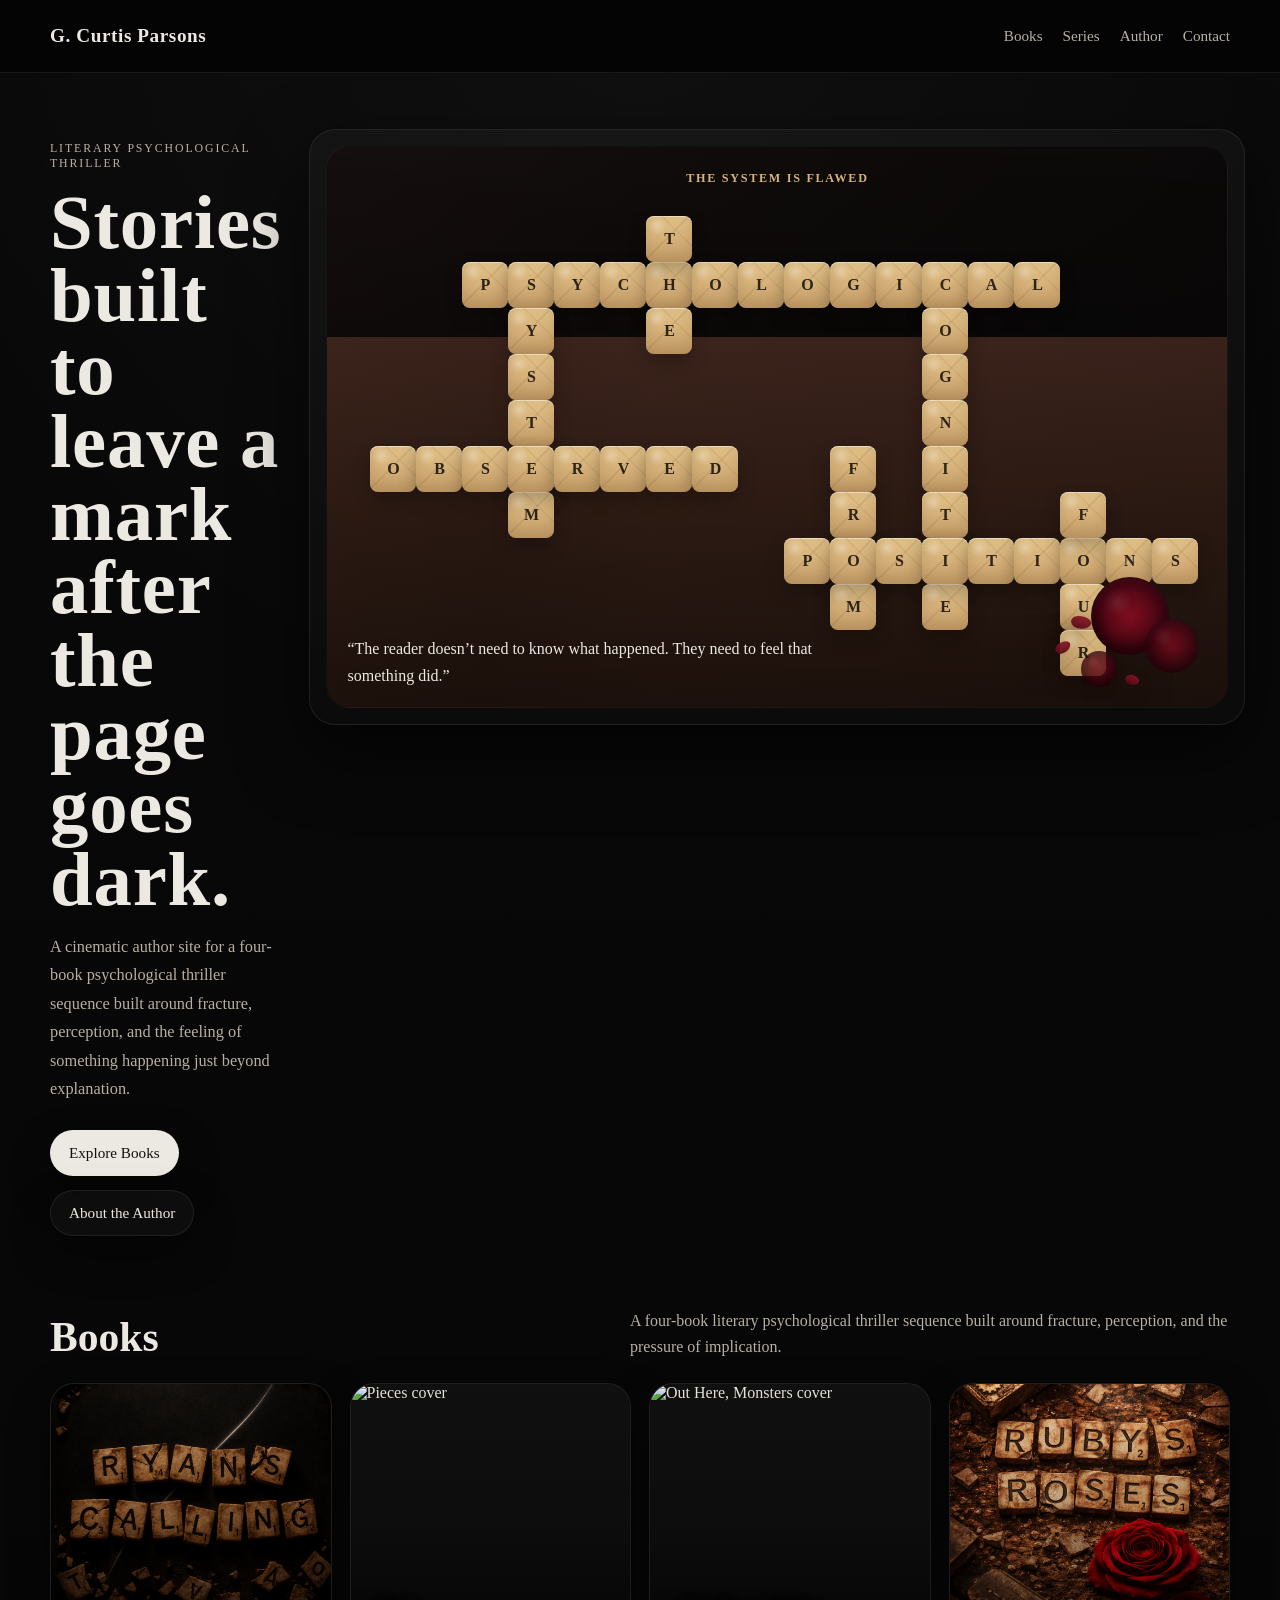
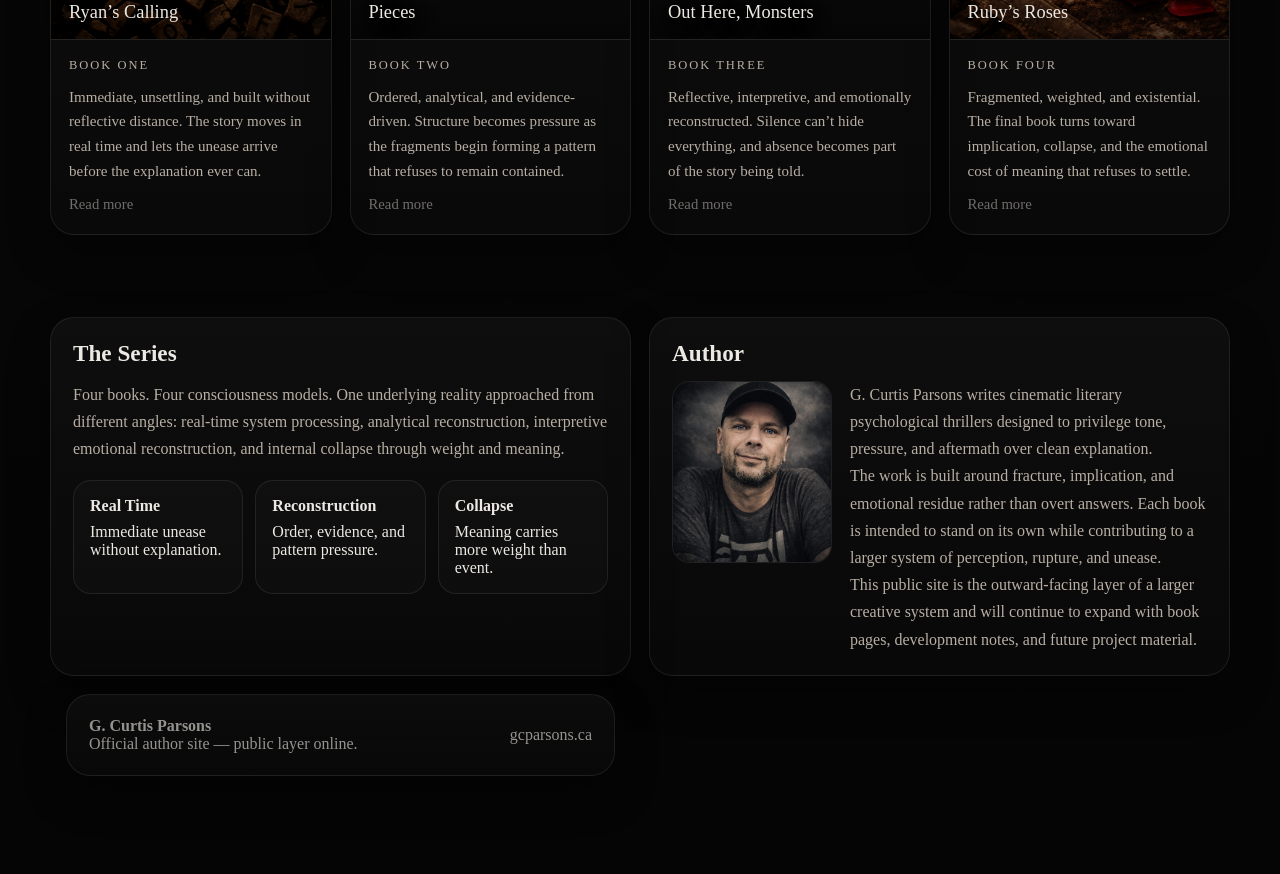
==== commit 497413fc: "Refactor author section with new styling and text Updated author section with refined layout and add" ====
--- a/index.html
+++ b/index.html
@@ -249,20 +249,28 @@
         </div>
 
         <div class="panel" id="author">
-          <h3>Author</h3>
-          <div class="author-grid">
-            <div class="author-photo">
-              <img src="images/profile/author.png" alt="Author portrait" />
-            </div>
-            <p>
-              G. Curtis Parsons writes cinematic literary psychological thrillers designed to privilege tone, pressure, and aftermath over clean explanation. This public site is the outward-facing layer of a larger creative system and is structured to grow with the work.
-            </p>
-          </div>
-        </div>
-      </div>
-    </section>
-  </main>
-
+  <h3>Author</h3>
+  <div class="author-grid refined-author-grid">
+    <div class="author-photo refined-author-photo">
+      <img src="images/profile/author.png" alt="Author portrait" />
+    </div>
+
+    <div class="author-copy">
+      <p class="author-lead">
+        G. Curtis Parsons writes cinematic literary psychological thrillers designed to privilege tone, pressure, and aftermath over clean explanation.
+      </p>
+
+      <p>
+        The work is built around fracture, implication, and emotional residue rather than overt answers. Each book is intended to stand on its own while contributing to a larger system of perception, rupture, and unease.
+      </p>
+
+      <p>
+        This public site is the outward-facing layer of a larger creative system and will continue to expand with book pages, development notes, and future project material.
+      </p>
+    </div>
+  </div>
+</div>
+        
   <footer class="footer" id="contact">
     <div class="wrap">
       <div class="panel">
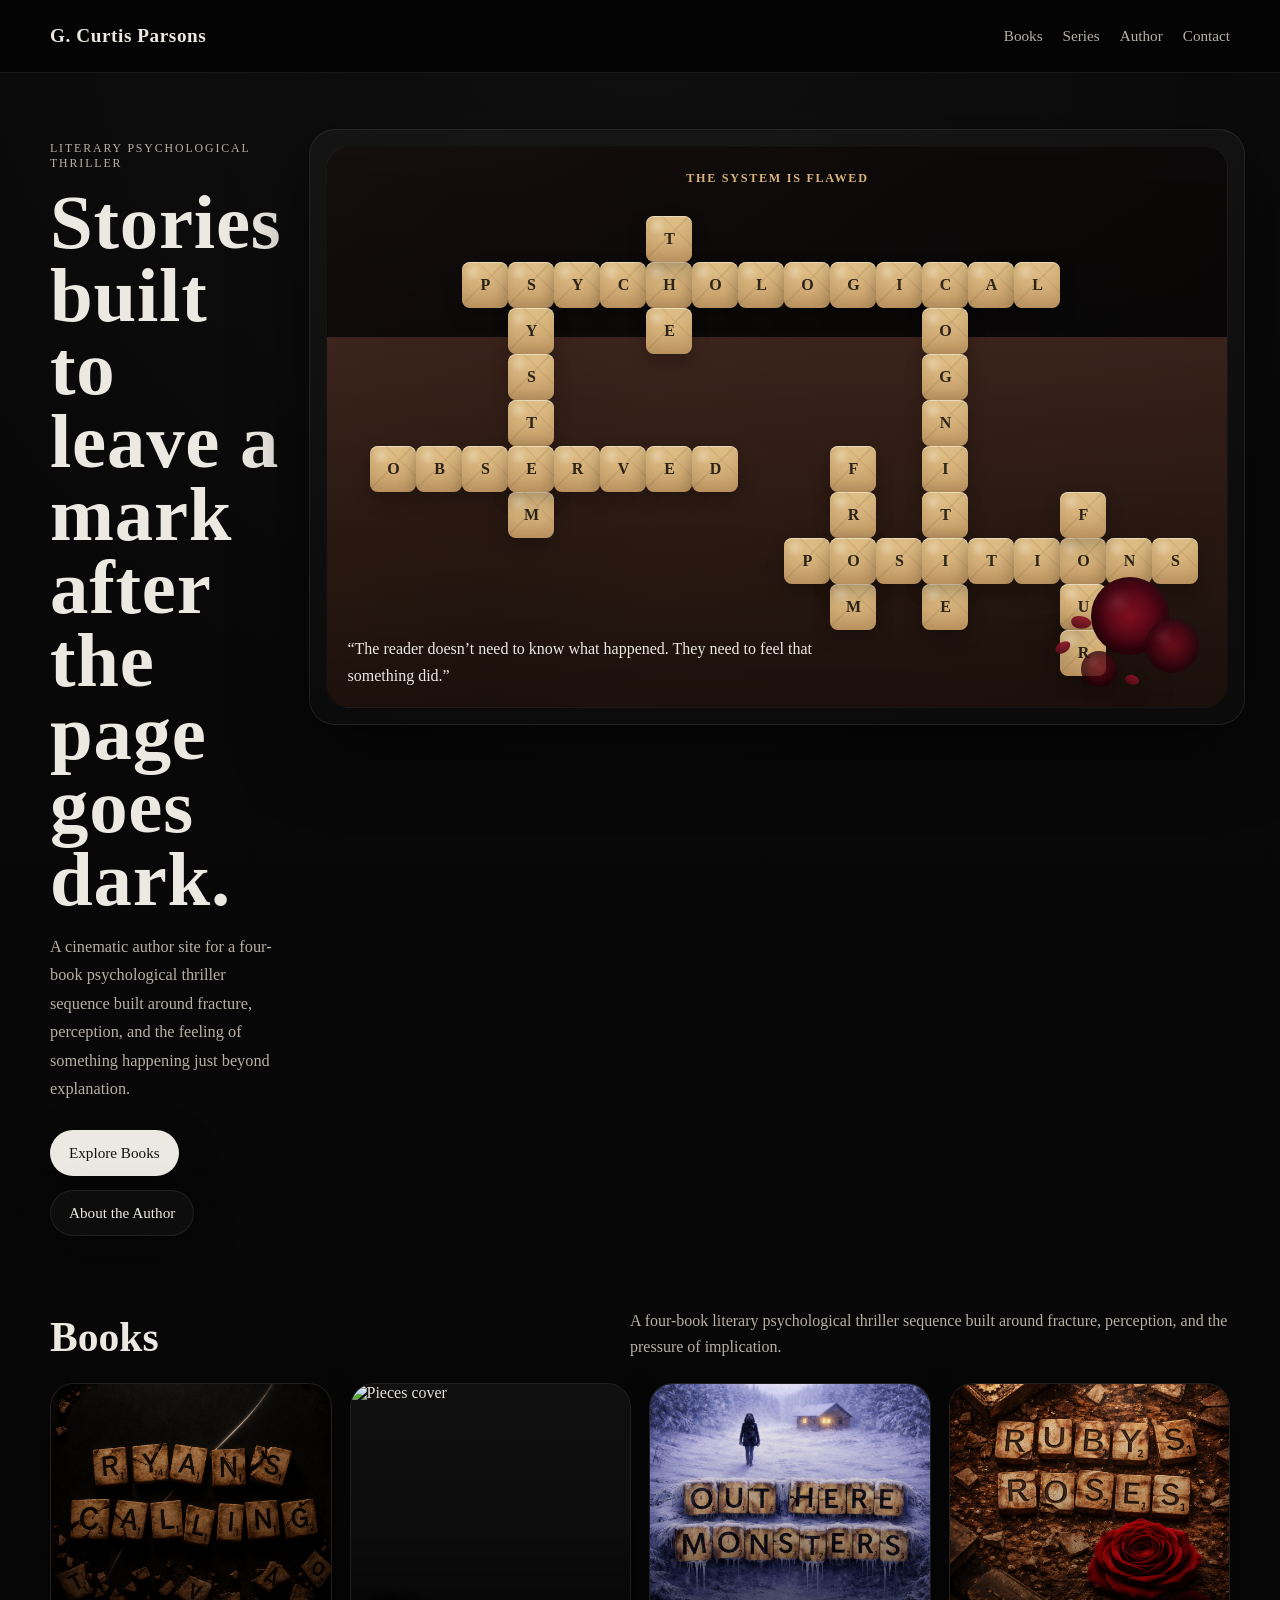
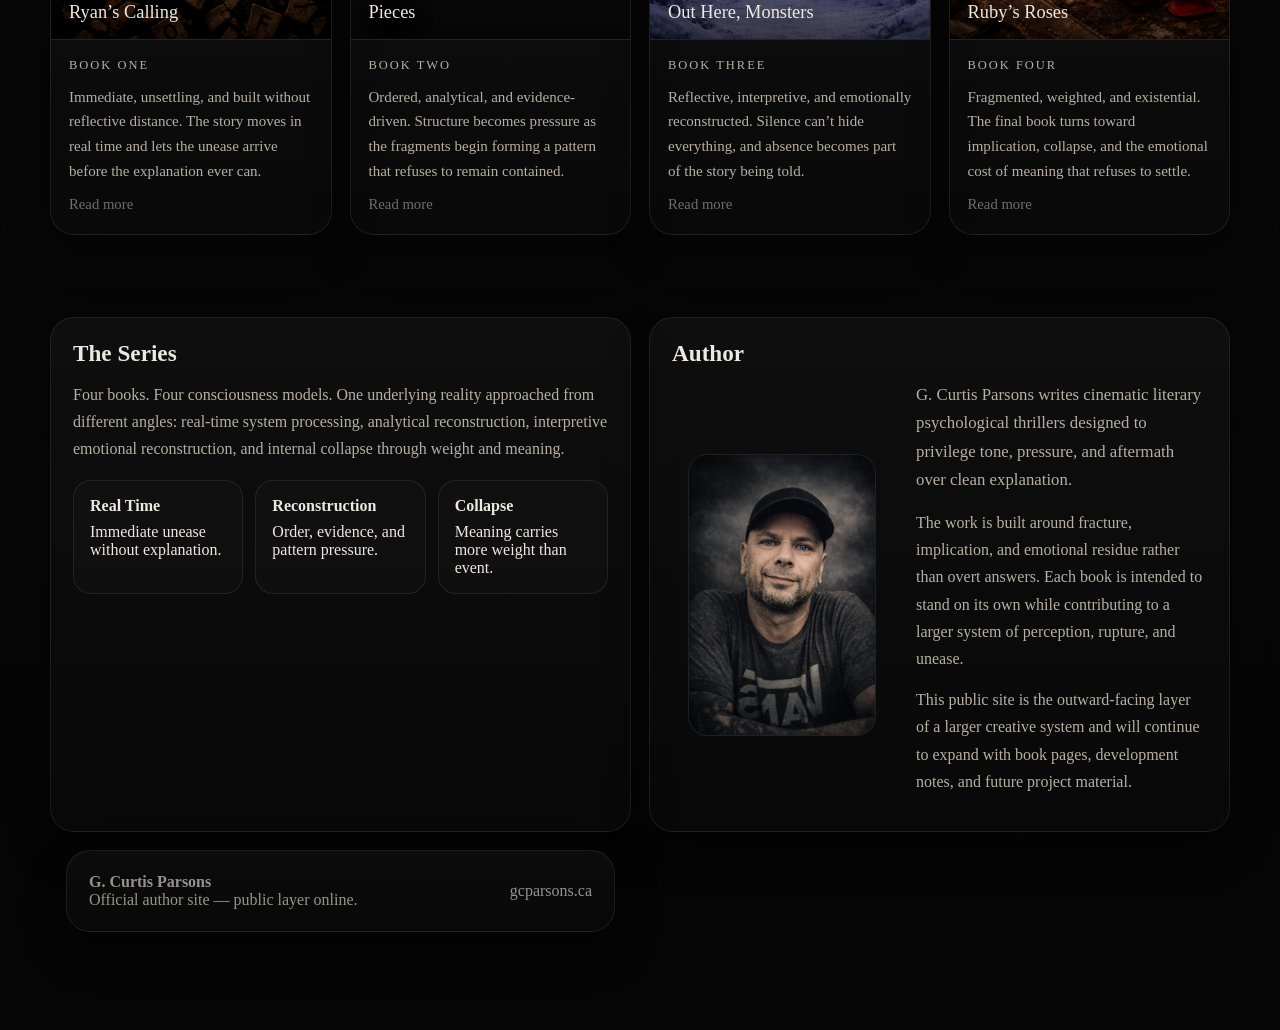
==== commit 6f03f7cf: "Update book cover image source in index.html" ====
--- a/index.html
+++ b/index.html
@@ -200,7 +200,7 @@
 
           <article class="book">
             <div class="cover">
-              <img src="images/covers/out-here-monsters-cvr.png" alt="Out Here, Monsters cover" />
+              <img src="images/covers/out-here-monsters.png" alt="Out Here, Monsters cover" />
               <div class="cover-title">Out Here, Monsters</div>
             </div>
             <div class="book-body">
--- a/assets/css/style.css
+++ b/assets/css/style.css
@@ -467,6 +467,75 @@
   object-fit:cover;
 }
 
+.refined-author-grid{
+  grid-template-columns:220px 1fr;
+  gap:24px;
+  align-items:center;
+}
+
+.refined-author-photo{
+  max-width:220px;
+  margin:0 auto;
+  border-radius:20px;
+  overflow:hidden;
+}
+
+.refined-author-photo img{
+  width:100%;
+  height:280px;
+  object-fit:cover;
+  object-position:center top;
+}
+
+.author-copy{
+  max-width:620px;
+}
+
+.author-copy p{
+  margin:0 0 14px;
+}
+
+.author-lead{
+  color:var(--text);
+  font-size:1.05rem;
+  line-height:1.7;
+}
+
+@media (max-width:1024px){
+  .refined-author-grid{
+    grid-template-columns:1fr;
+    text-align:center;
+  }
+
+  .author-copy{
+    max-width:none;
+  }
+
+  .refined-author-photo{
+    max-width:240px;
+  }
+
+  .refined-author-photo img{
+    height:300px;
+    object-position:center top;
+  }
+}
+
+@media (max-width:640px){
+  .refined-author-photo{
+    max-width:220px;
+  }
+
+  .refined-author-photo img{
+    height:260px;
+  }
+
+  .author-lead{
+    font-size:1rem;
+    line-height:1.6;
+  }
+}
+
 .signals{
   display:grid;
   grid-template-columns:repeat(3,1fr);
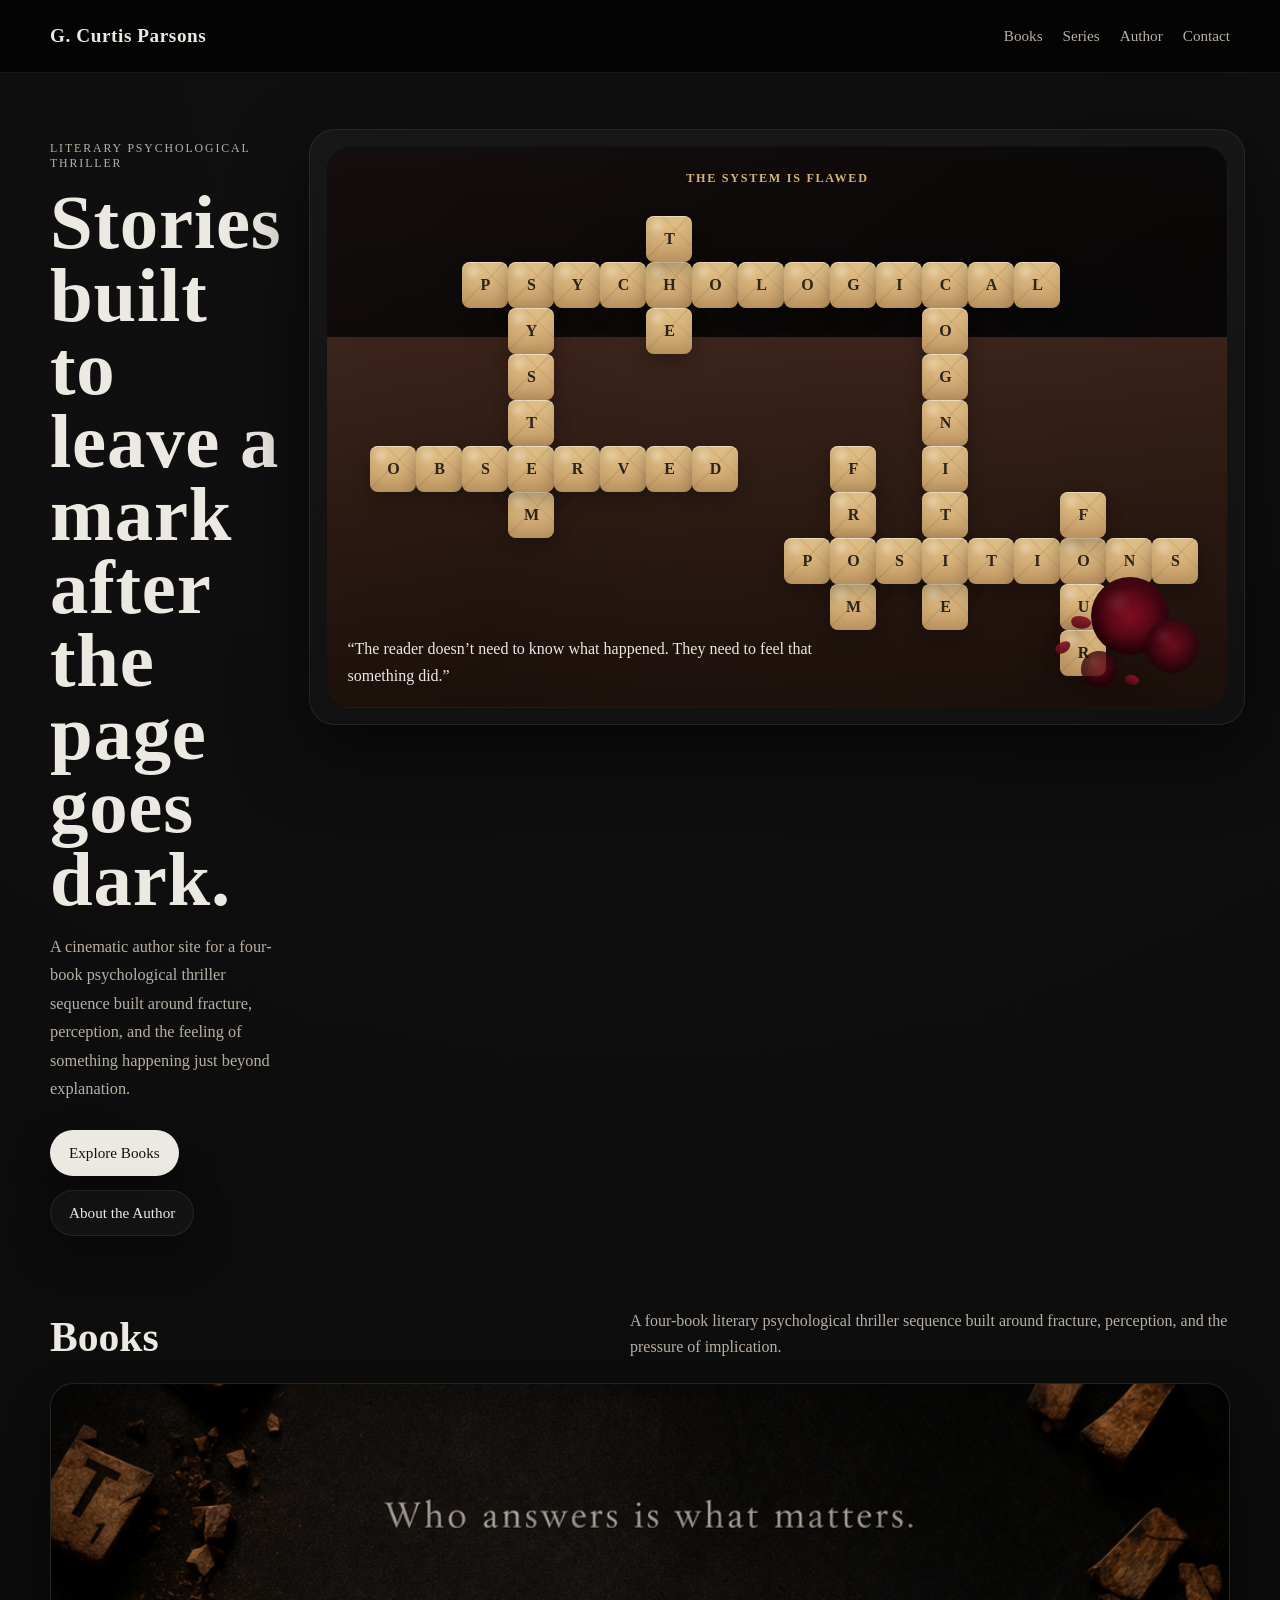
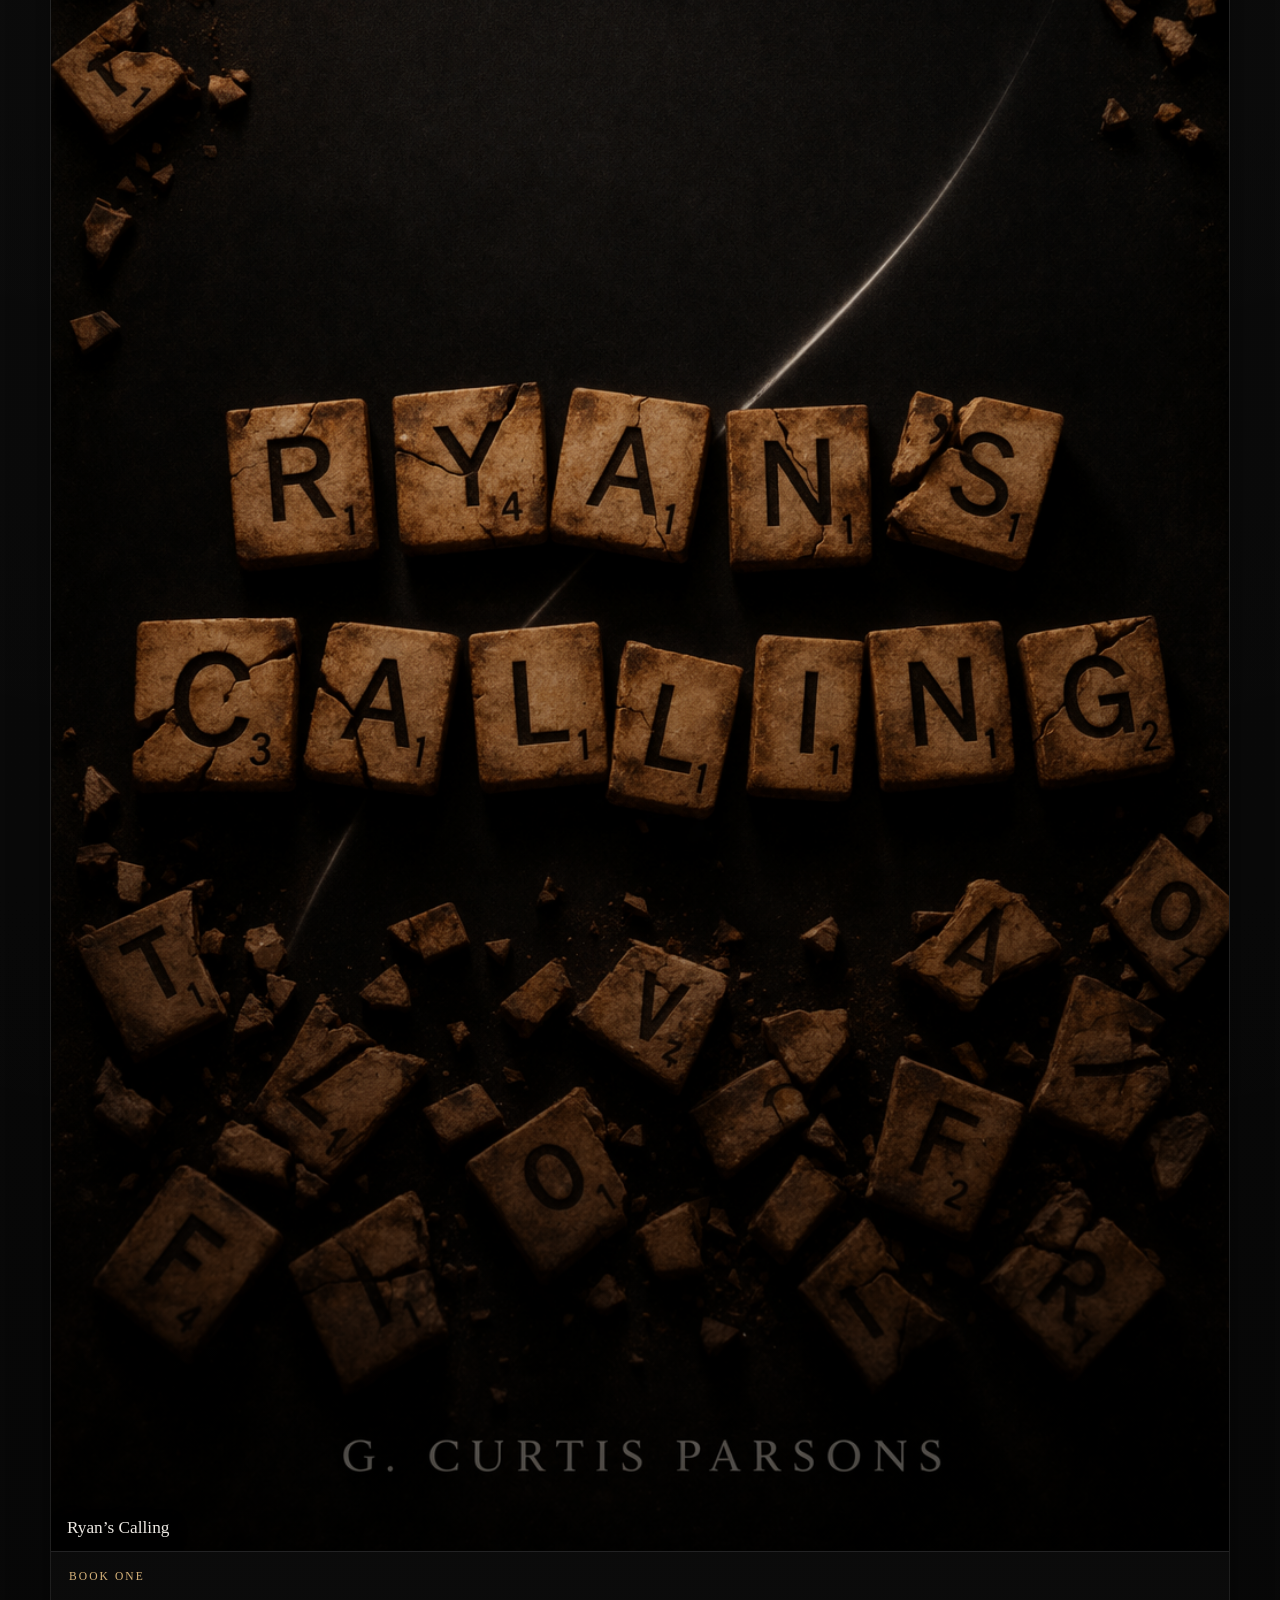
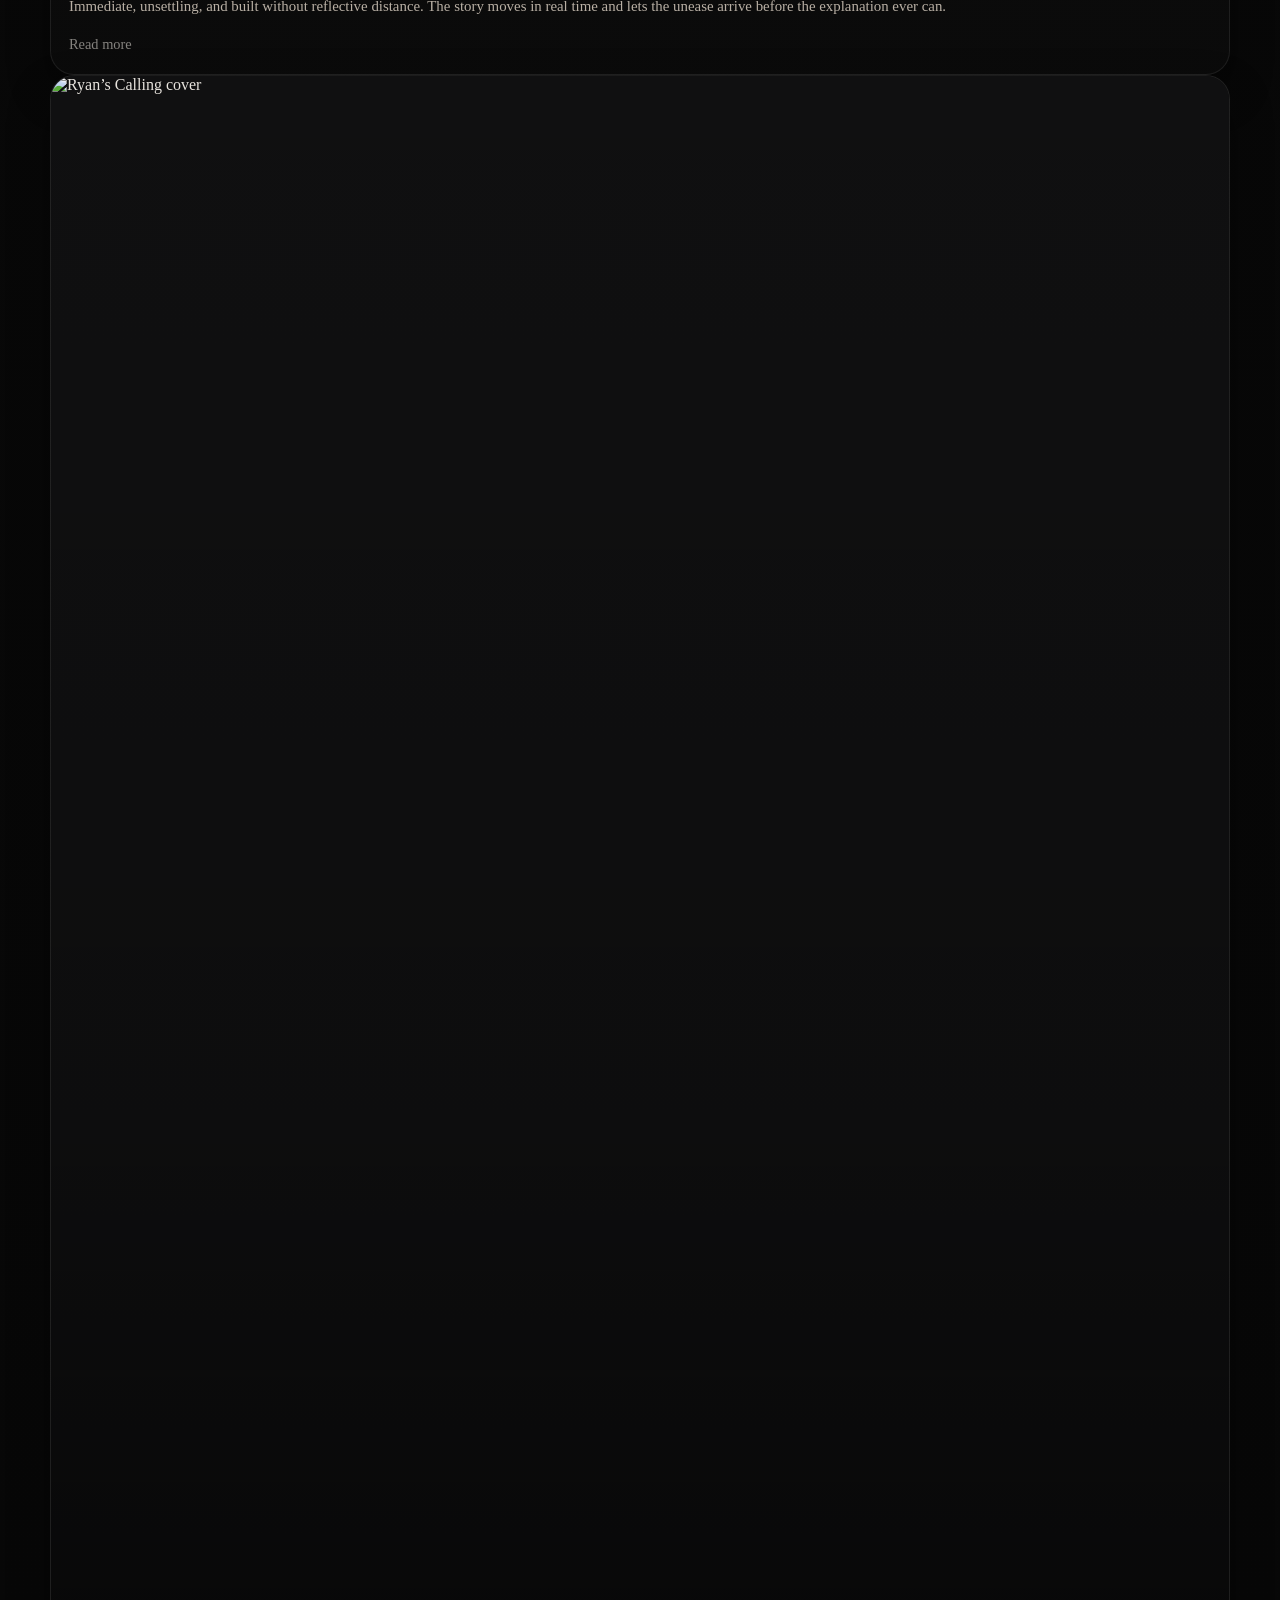
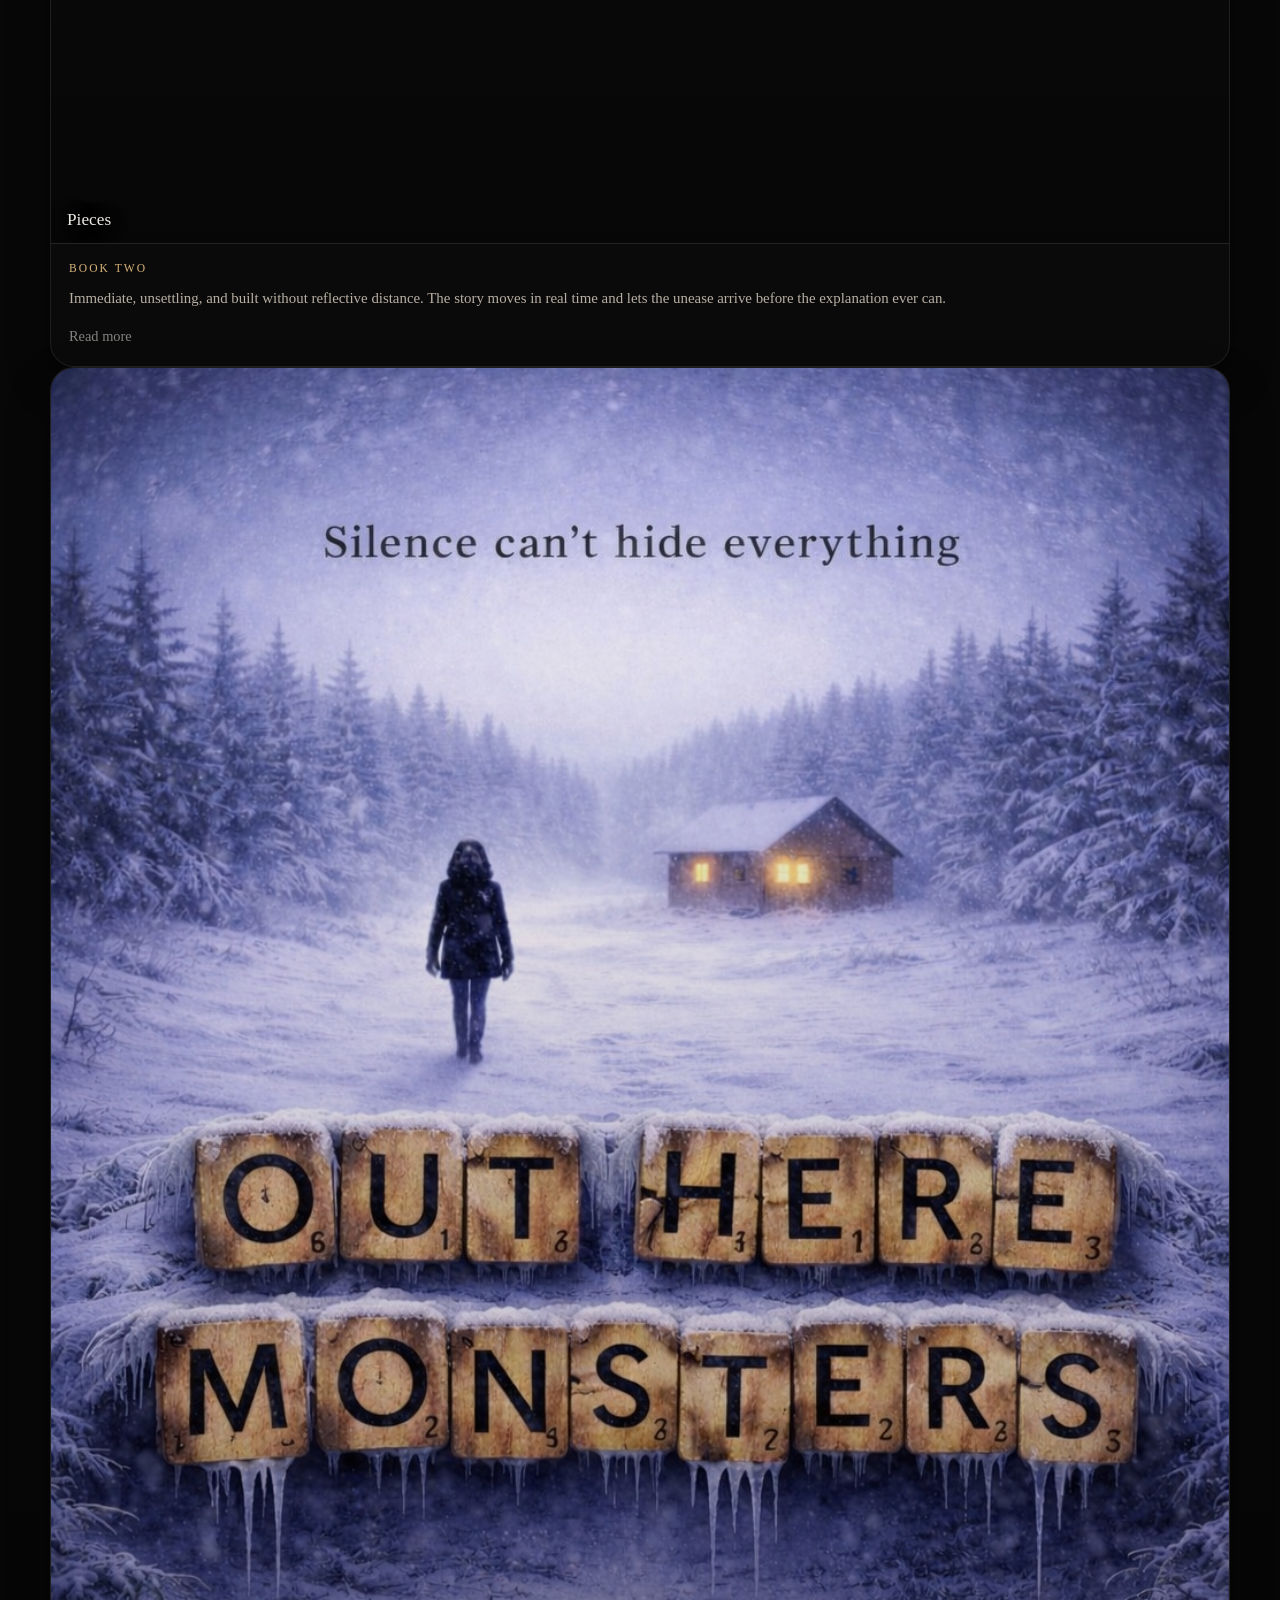
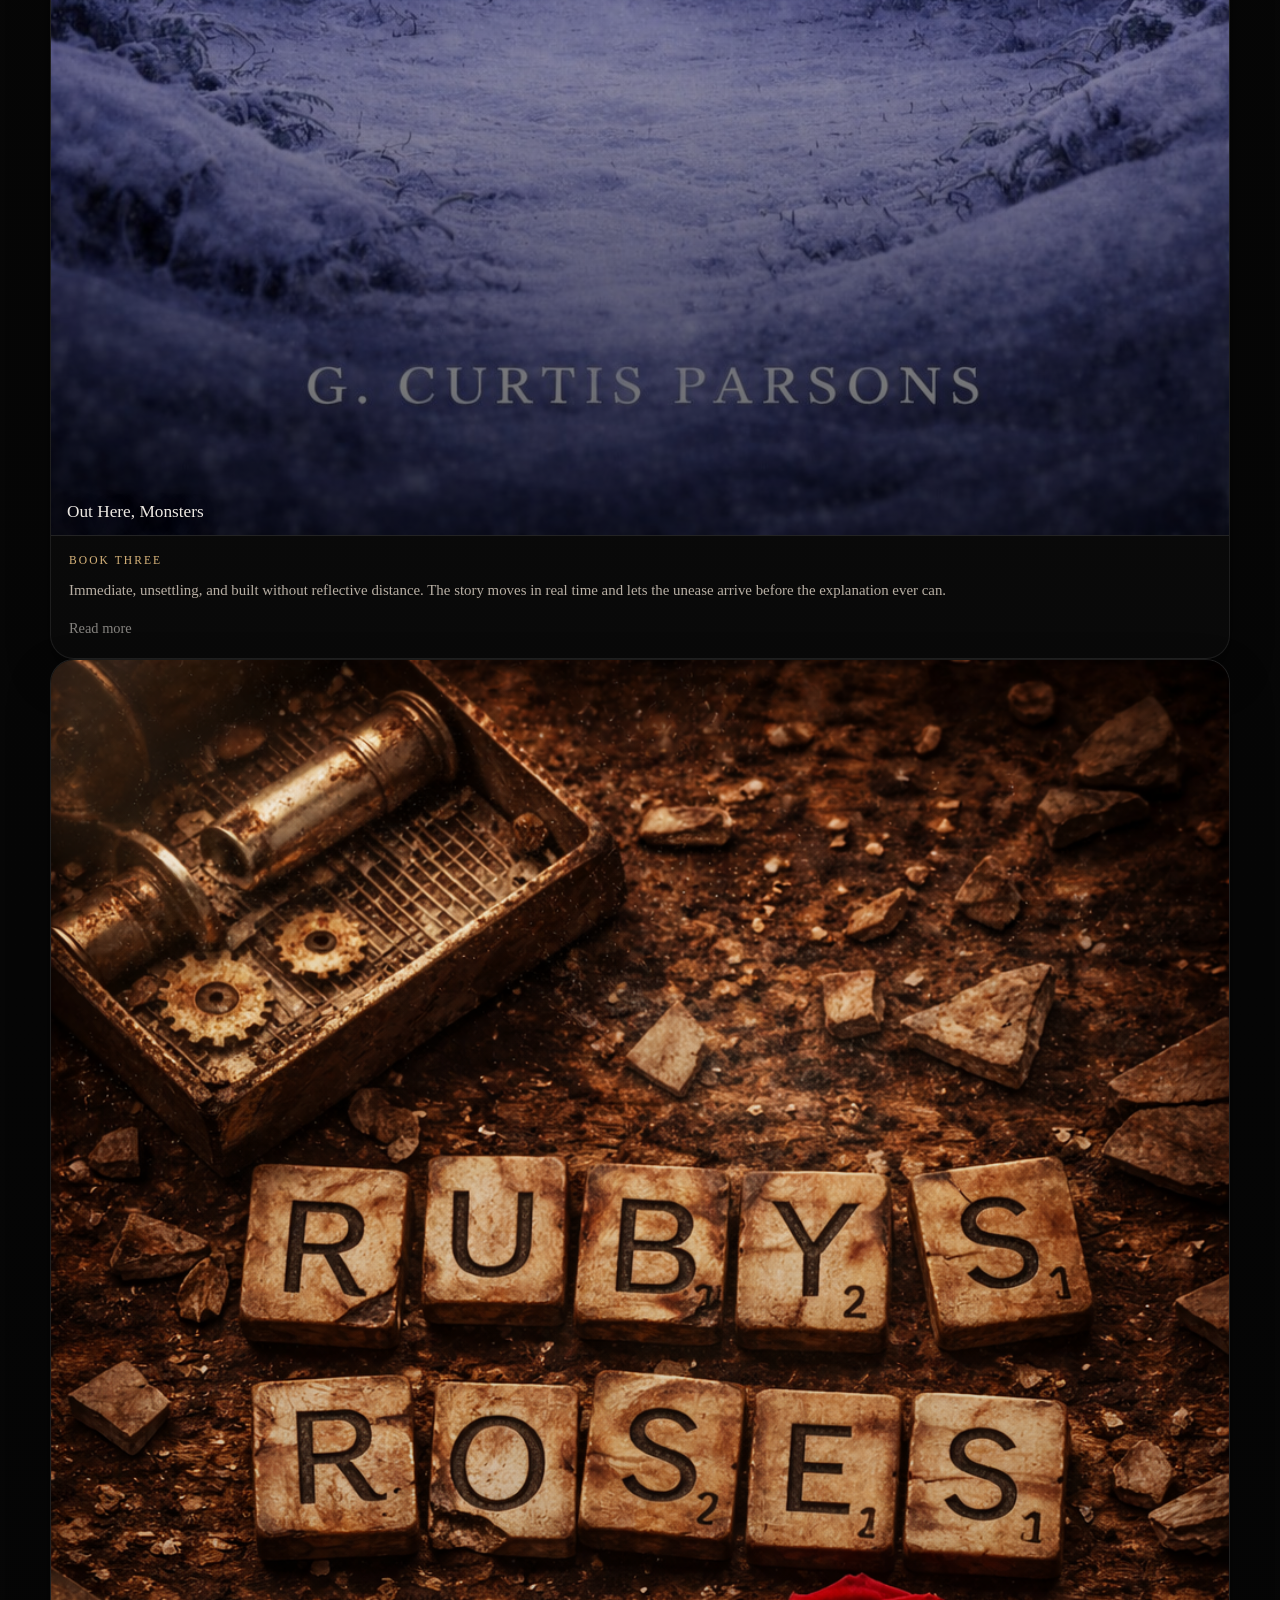
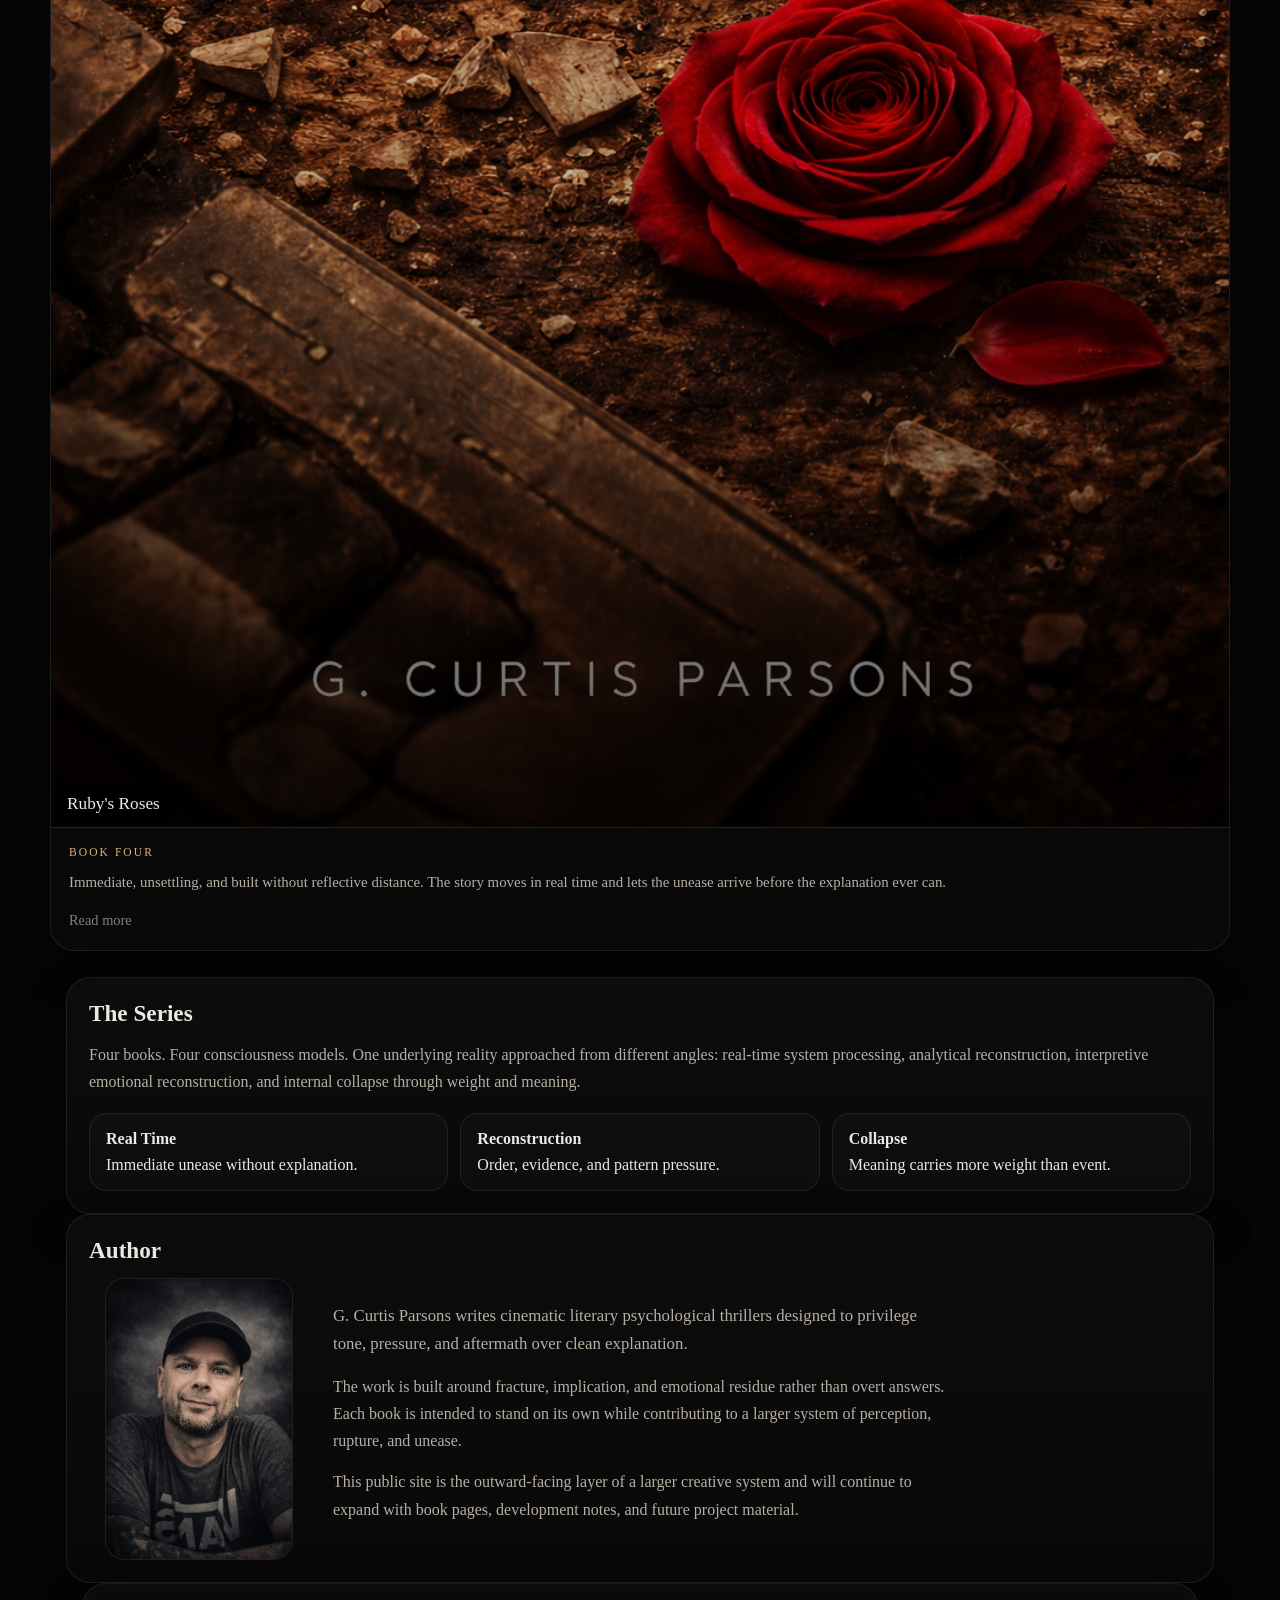
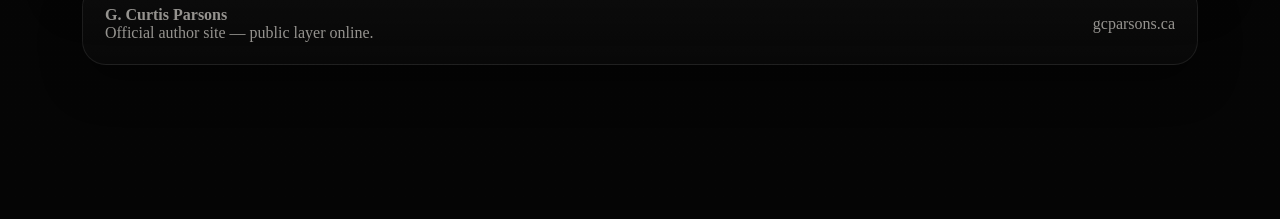
==== commit dff992c7: "Refactor book articles in index.html" ====
--- a/index.html
+++ b/index.html
@@ -173,57 +173,53 @@
           </div>
         </div>
 
-        <div class="books">
+       <article class="book">
+  <div class="cover">
+    <img src="images/covers/ryans-calling-cvr.png" alt="Ryan’s Calling cover" />
+    <div class="cover-title">Ryan’s Calling</div>
+  </div>
+  <div class="book-body">
+    <div class="book-kicker">Book One</div>
+    <p>Immediate, unsettling, and built without reflective distance. The story moves in real time and lets the unease arrive before the explanation ever can.</p>
+    <a class="read-more" href="pages/ryans-calling.html">Read more</a>
+  </div>
+</article>
+        
           <article class="book">
-            <div class="cover">
-              <img src="images/covers/ryans-calling-cvr.png" alt="Ryan’s Calling cover" />
-              <div class="cover-title">Ryan’s Calling</div>
-            </div>
-            <div class="book-body">
-              <div class="book-kicker">Book One</div>
-              <p>Immediate, unsettling, and built without reflective distance. The story moves in real time and lets the unease arrive before the explanation ever can.</p>
-              <a class="read-more" href="pages/ryans-calling.html">Read more</a>
-            </div>
-          </article>
+  <div class="cover">
+    <img src="images/covers/pieces-cvr.png" alt="Ryan’s Calling cover" />
+    <div class="cover-title">Pieces</div>
+  </div>
+  <div class="book-body">
+    <div class="book-kicker">Book Two</div>
+    <p>Immediate, unsettling, and built without reflective distance. The story moves in real time and lets the unease arrive before the explanation ever can.</p>
+    <a class="read-more" href="pages/ryans-calling.html">Read more</a>
+  </div>
+</article>
 
           <article class="book">
-            <div class="cover">
-              <img src="images/covers/pieces-cvr.png" alt="Pieces cover" />
-              <div class="cover-title">Pieces</div>
-            </div>
-            <div class="book-body">
-              <div class="book-kicker">Book Two</div>
-              <p>Ordered, analytical, and evidence-driven. Structure becomes pressure as the fragments begin forming a pattern that refuses to remain contained.</p>
-              <a class="read-more" href="pages/pieces.html">Read more</a>
-            </div>
-          </article>
+  <div class="cover">
+    <img src="images/covers/out-here-monsters.png" alt="Ryan’s Calling cover" />
+    <div class="cover-title">Out Here, Monsters</div>
+  </div>
+  <div class="book-body">
+    <div class="book-kicker">Book Three</div>
+    <p>Immediate, unsettling, and built without reflective distance. The story moves in real time and lets the unease arrive before the explanation ever can.</p>
+    <a class="read-more" href="pages/ryans-calling.html">Read more</a>
+  </div>
+</article>
 
           <article class="book">
-            <div class="cover">
-              <img src="images/covers/out-here-monsters.png" alt="Out Here, Monsters cover" />
-              <div class="cover-title">Out Here, Monsters</div>
-            </div>
-            <div class="book-body">
-              <div class="book-kicker">Book Three</div>
-              <p>Reflective, interpretive, and emotionally reconstructed. Silence can’t hide everything, and absence becomes part of the story being told.</p>
-              <a class="read-more" href="pages/out-here-monsters.html">Read more</a>
-            </div>
-          </article>
-
-          <article class="book">
-            <div class="cover">
-              <img src="images/covers/rubys-roses-cvr.png" alt="Ruby’s Roses cover" />
-              <div class="cover-title">Ruby’s Roses</div>
-            </div>
-            <div class="book-body">
-              <div class="book-kicker">Book Four</div>
-              <p>Fragmented, weighted, and existential. The final book turns toward implication, collapse, and the emotional cost of meaning that refuses to settle.</p>
-              <a class="read-more" href="pages/rubys-roses.html">Read more</a>
-            </div>
-          </article>
-        </div>
-      </div>
-    </section>
+  <div class="cover">
+    <img src="images/covers/rubys-roses-cvr.png" alt="Ryan’s Calling cover" />
+    <div class="cover-title">Ruby's Roses</div>
+  </div>
+  <div class="book-body">
+    <div class="book-kicker">Book Four</div>
+    <p>Immediate, unsettling, and built without reflective distance. The story moves in real time and lets the unease arrive before the explanation ever can.</p>
+    <a class="read-more" href="pages/ryans-calling.html">Read more</a>
+  </div>
+</article>
 
     <section class="section" id="series">
       <div class="wrap two-col">
--- a/assets/css/style.css
+++ b/assets/css/style.css
@@ -341,7 +341,7 @@
 .books{
   display:grid;
   grid-template-columns:repeat(4,1fr);
-  gap:18px;
+  gap:22px;
 }
 
 .book{
@@ -350,41 +350,50 @@
   border-radius:24px;
   overflow:hidden;
   box-shadow:var(--shadow);
-  min-height:420px;
   display:flex;
   flex-direction:column;
+  min-height:100%;
+  transition:transform .18s ease, border-color .18s ease, box-shadow .18s ease;
+}
+
+.book:hover{
+  transform:translateY(-3px);
+  border-color:rgba(255,255,255,.14);
+  box-shadow:0 22px 48px rgba(0,0,0,.46);
 }
 
 .cover{
   position:relative;
+  background:#101011;
+  border-bottom:1px solid var(--line);
   overflow:hidden;
-  border-bottom:1px solid var(--line);
-  background:#101011;
 }
 
 .cover img{
   width:100%;
-  height:255px;
+  aspect-ratio:2 / 3;
+  height:auto;
   object-fit:cover;
+  display:block;
 }
 
 .cover::after{
   content:"";
   position:absolute;
   inset:0;
-  background:linear-gradient(180deg, rgba(0,0,0,.02), rgba(0,0,0,.22) 55%, rgba(0,0,0,.68) 100%);
+  background:linear-gradient(180deg, rgba(0,0,0,.02), rgba(0,0,0,.18) 58%, rgba(0,0,0,.62) 100%);
   pointer-events:none;
 }
 
 .cover-title{
   position:absolute;
-  left:18px;
-  bottom:16px;
-  right:18px;
+  left:16px;
+  right:16px;
+  bottom:14px;
   z-index:2;
-  font-size:1.15rem;
+  font-size:1.08rem;
   line-height:1.1;
-  text-shadow:0 2px 20px rgba(0,0,0,.7);
+  text-shadow:0 2px 18px rgba(0,0,0,.72);
 }
 
 .book-body{
@@ -396,33 +405,62 @@
 }
 
 .book-kicker{
-  color:var(--muted);
-  font-size:.78rem;
+  color:var(--gold);
+  font-size:.72rem;
   text-transform:uppercase;
-  letter-spacing:.16em;
+  letter-spacing:.18em;
 }
 
 .book p{
   margin:0;
   color:var(--muted);
-  line-height:1.65;
-  font-size:.94rem;
+  line-height:1.62;
+  font-size:.93rem;
+  flex:1;
 }
 
 .read-more{
-  margin-top:auto;
   align-self:flex-start;
-  color:rgba(236,232,226,.46);
+  margin-top:6px;
+  font-size:.9rem;
+  color:rgba(236,232,226,.54);
   border-bottom:1px solid transparent;
-  font-size:.92rem;
+  transition:color .18s ease, border-color .18s ease;
 }
 
 .read-more:hover{
   color:var(--text);
-  border-color:rgba(236,232,226,.45);
-}
-
-.two-col{
+  border-color:rgba(236,232,226,.4);
+}
+
+@media (max-width:1024px){
+  .books{
+    grid-template-columns:repeat(2,1fr);
+    gap:20px;
+  }
+}
+
+@media (max-width:640px){
+  .books{
+    grid-template-columns:1fr;
+    gap:18px;
+  }
+
+  .book-body{
+    padding:16px 16px 18px;
+  }
+
+  .cover-title{
+    font-size:1rem;
+  }
+
+  .book p{
+    font-size:.94rem;
+    line-height:1.6;
+  }
+}
+
+two-col{
   display:grid;
   grid-template-columns:1fr 1fr;
   gap:18px;
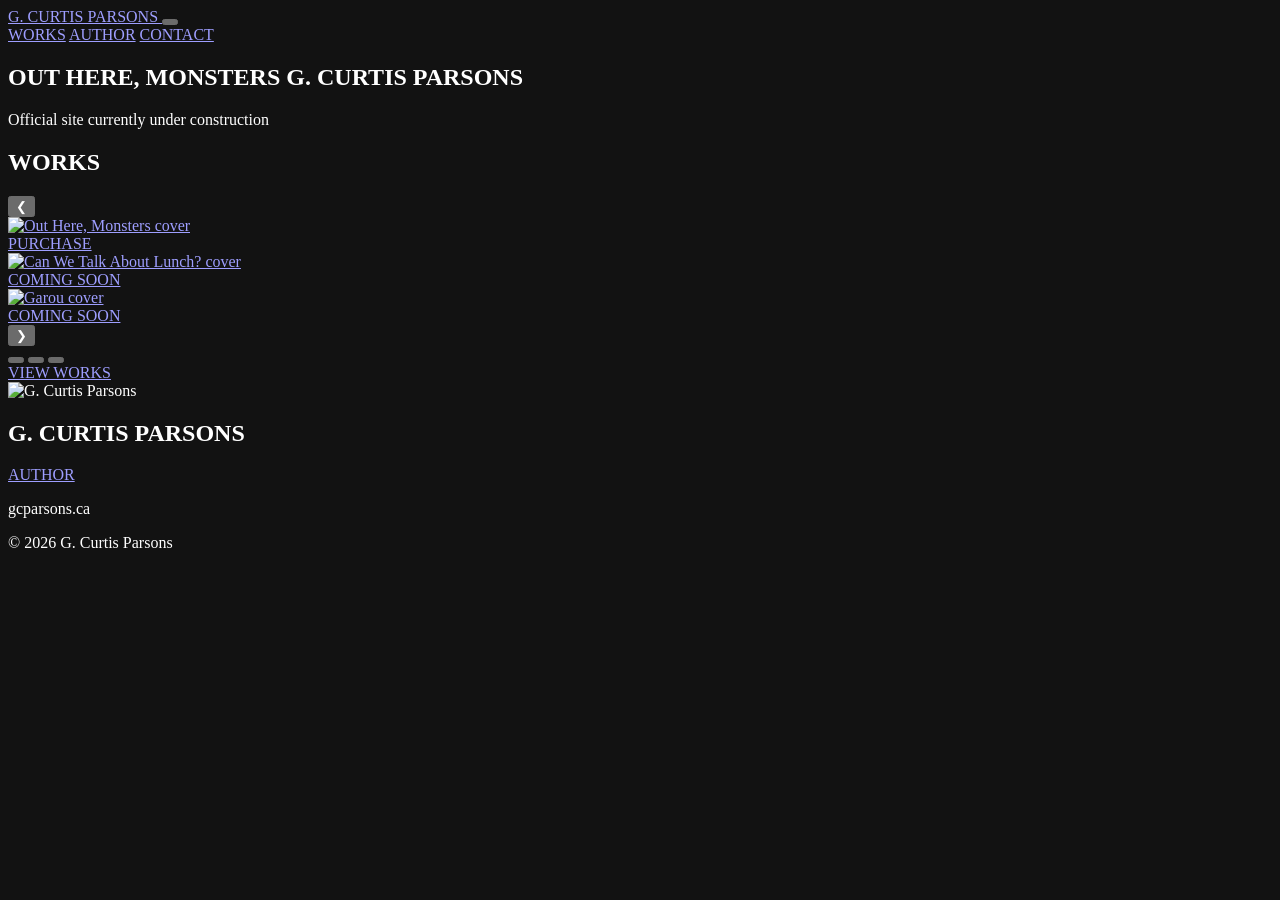
==== commit f7091eb0: "Update index.html" ====
--- a/index.html
+++ b/index.html
@@ -3,281 +3,229 @@
 <head>
   <meta charset="UTF-8" />
   <meta name="viewport" content="width=device-width, initial-scale=1.0" />
-  <title>G. Curtis Parsons</title>
-  <meta name="description" content="Official author site for G. Curtis Parsons." />
-  <link rel="stylesheet" href="assets/css/style.css" />
+  <meta name="color-scheme" content="dark" />
+
+  <title>G. Curtis Parsons | Out Here, Monsters</title>
+  <meta name="description" content="Official website of G. Curtis Parsons." />
+
+  <link rel="stylesheet" href="/assets/css/main.css?v=7" />
+  <script src="/assets/js/main.js?v=7" defer></script>
 </head>
-<body>
-
-  <nav class="nav">
-    <div class="wrap nav-inner">
-      <div class="brand">G. Curtis Parsons</div>
-      <div class="nav-links">
-        <a href="#books">Books</a>
-        <a href="#series">Series</a>
-        <a href="#author">Author</a>
-        <a href="#contact">Contact</a>
-      </div>
-    </div>
-  </nav>
-
-  <header class="hero">
-    <div class="wrap hero-grid">
-      <section class="hero-copy-block">
-        <div class="hero-eyebrow">Literary Psychological Thriller</div>
-        <h1 class="hero-title">Stories built to leave a mark after the page goes dark.</h1>
-        <div class="hero-copy">
-          A cinematic author site for a four-book psychological thriller sequence built around fracture, perception, and the feeling of something happening just beyond explanation.
-        </div>
-        <div class="hero-actions">
-          <a class="btn btn-primary" href="#books">Explore Books</a>
-          <a class="btn btn-secondary" href="#author">About the Author</a>
-        </div>
-      </section>
-
-      <aside class="hero-card">
-        <div class="hero-scene">
-          <div class="hero-scene-inner">
-            <div class="hero-tag">THE SYSTEM IS FLAWED</div>
-
-            <div class="crossword-desktop" aria-hidden="true">
-              <div class="tile" style="left:115px; top:58px;">P</div>
-              <div class="tile" style="left:161px; top:58px;">S</div>
-              <div class="tile" style="left:207px; top:58px;">Y</div>
-              <div class="tile" style="left:253px; top:58px;">C</div>
-              <div class="tile" style="left:299px; top:58px;">H</div>
-              <div class="tile" style="left:345px; top:58px;">O</div>
-              <div class="tile" style="left:391px; top:58px;">L</div>
-              <div class="tile" style="left:437px; top:58px;">O</div>
-              <div class="tile" style="left:483px; top:58px;">G</div>
-              <div class="tile" style="left:529px; top:58px;">I</div>
-              <div class="tile" style="left:575px; top:58px;">C</div>
-              <div class="tile" style="left:621px; top:58px;">A</div>
-              <div class="tile" style="left:667px; top:58px;">L</div>
-
-              <div class="tile" style="left:299px; top:12px;">T</div>
-              <div class="tile" style="left:299px; top:104px;">E</div>
-
-              <div class="tile" style="left:161px; top:104px;">Y</div>
-              <div class="tile" style="left:161px; top:150px;">S</div>
-              <div class="tile" style="left:161px; top:196px;">T</div>
-              <div class="tile" style="left:161px; top:242px;">E</div>
-              <div class="tile" style="left:161px; top:288px;">M</div>
-
-              <div class="tile" style="left:23px; top:242px;">O</div>
-              <div class="tile" style="left:69px; top:242px;">B</div>
-              <div class="tile" style="left:115px; top:242px;">S</div>
-              <div class="tile" style="left:161px; top:242px;">E</div>
-              <div class="tile" style="left:207px; top:242px;">R</div>
-              <div class="tile" style="left:253px; top:242px;">V</div>
-              <div class="tile" style="left:299px; top:242px;">E</div>
-              <div class="tile" style="left:345px; top:242px;">D</div>
-
-              <div class="tile" style="left:575px; top:104px;">O</div>
-              <div class="tile" style="left:575px; top:150px;">G</div>
-              <div class="tile" style="left:575px; top:196px;">N</div>
-              <div class="tile" style="left:575px; top:242px;">I</div>
-              <div class="tile" style="left:575px; top:288px;">T</div>
-              <div class="tile" style="left:575px; top:334px;">V</div>
-              <div class="tile" style="left:575px; top:380px;">E</div>
-
-              <div class="tile" style="left:483px; top:242px;">F</div>
-              <div class="tile" style="left:483px; top:288px;">R</div>
-              <div class="tile" style="left:483px; top:334px;">A</div>
-              <div class="tile" style="left:483px; top:380px;">M</div>
-
-              <div class="tile" style="left:437px; top:334px;">P</div>
-              <div class="tile" style="left:483px; top:334px;">O</div>
-              <div class="tile" style="left:529px; top:334px;">S</div>
-              <div class="tile" style="left:575px; top:334px;">I</div>
-              <div class="tile" style="left:621px; top:334px;">T</div>
-              <div class="tile" style="left:667px; top:334px;">I</div>
-              <div class="tile" style="left:713px; top:334px;">O</div>
-              <div class="tile" style="left:759px; top:334px;">N</div>
-              <div class="tile" style="left:805px; top:334px;">S</div>
-
-              <div class="tile" style="left:713px; top:288px;">F</div>
-              <div class="tile" style="left:713px; top:380px;">U</div>
-              <div class="tile" style="left:713px; top:426px;">R</div>
-            </div>
-
-            <div class="crossword-mobile" aria-hidden="true">
-              <div class="tile">P</div>
-              <div class="tile">S</div>
-              <div class="tile">Y</div>
-              <div class="tile">C</div>
-              <div class="tile">H</div>
-              <div class="tile">O</div>
-              <div class="tile">L</div>
-              <div class="tile">O</div>
-              <div class="tile">G</div>
-              <div class="tile">I</div>
-              <div class="tile">C</div>
-              <div class="tile">A</div>
-              <div class="tile">L</div>
-              <div class="tile">S</div>
-              <div class="tile">Y</div>
-              <div class="tile">S</div>
-              <div class="tile">T</div>
-              <div class="tile">E</div>
-              <div class="tile">M</div>
-              <div class="tile">O</div>
-              <div class="tile">B</div>
-              <div class="tile">S</div>
-              <div class="tile">E</div>
-              <div class="tile">R</div>
-              <div class="tile">V</div>
-              <div class="tile">E</div>
-              <div class="tile">D</div>
-              <div class="tile">F</div>
-              <div class="tile">R</div>
-              <div class="tile">A</div>
-              <div class="tile">G</div>
-              <div class="tile">M</div>
-              <div class="tile">E</div>
-              <div class="tile">N</div>
-              <div class="tile">T</div>
-              <div class="tile">F</div>
-              <div class="tile">O</div>
-              <div class="tile">U</div>
-              <div class="tile">R</div>
-            </div>
-
-            <div class="hero-bottom">
-              <div class="hero-quote">
-                “The reader doesn’t need to know what happened. They need to feel that something did.”
-              </div>
-
-              <div class="rose-cluster" aria-hidden="true">
-                <div class="rose one"></div>
-                <div class="rose two"></div>
-                <div class="rose three"></div>
-                <div class="petal a"></div>
-                <div class="petal b"></div>
-                <div class="petal c"></div>
-              </div>
-            </div>
-          </div>
-        </div>
-      </aside>
+
+<body class="home-page">
+  <header class="site-header">
+    <div class="site-header-inner">
+      <a class="brand" href="/" aria-label="G. Curtis Parsons home">
+        G. CURTIS PARSONS
+      </a>
+
+      <button
+        class="menu-toggle"
+        type="button"
+        aria-label="Open navigation"
+        aria-expanded="false"
+        aria-controls="site-nav"
+      >
+        <span></span>
+        <span></span>
+      </button>
+
+      <nav class="site-nav" id="site-nav" aria-label="Primary navigation">
+        <a href="/#works">WORKS</a>
+        <a href="/pages/author.html">AUTHOR</a>
+        <a href="/#contact">CONTACT</a>
+      </nav>
     </div>
   </header>
 
-  <main>
-    <section class="section" id="books">
-      <div class="wrap">
-        <div class="section-head">
-          <div><h2>Books</h2></div>
-          <div class="section-note">
-            A four-book literary psychological thriller sequence built around fracture, perception, and the pressure of implication.
-          </div>
+  <main id="main-content">
+
+    <section class="hero" aria-labelledby="hero-title">
+      <div class="hero-inner">
+        <div class="hero-copy">
+          <h1 class="hero-title" id="hero-title">
+            OUT HERE, MONSTERS
+            <span>G. CURTIS PARSONS</span>
+          </h1>
+
+          <div class="hero-accent"></div>
+
+          <p class="hero-status">
+            Official site currently under construction
+          </p>
         </div>
-
-       <article class="book">
-  <div class="cover">
-    <img src="images/covers/ryans-calling-cvr.png" alt="Ryan’s Calling cover" />
-    <div class="cover-title">Ryan’s Calling</div>
-  </div>
-  <div class="book-body">
-    <div class="book-kicker">Book One</div>
-    <p>Immediate, unsettling, and built without reflective distance. The story moves in real time and lets the unease arrive before the explanation ever can.</p>
-    <a class="read-more" href="pages/ryans-calling.html">Read more</a>
-  </div>
-</article>
-        
-          <article class="book">
-  <div class="cover">
-    <img src="images/covers/pieces-cvr.png" alt="Ryan’s Calling cover" />
-    <div class="cover-title">Pieces</div>
-  </div>
-  <div class="book-body">
-    <div class="book-kicker">Book Two</div>
-    <p>Immediate, unsettling, and built without reflective distance. The story moves in real time and lets the unease arrive before the explanation ever can.</p>
-    <a class="read-more" href="pages/ryans-calling.html">Read more</a>
-  </div>
-</article>
-
-          <article class="book">
-  <div class="cover">
-    <img src="images/covers/out-here-monsters.png" alt="Ryan’s Calling cover" />
-    <div class="cover-title">Out Here, Monsters</div>
-  </div>
-  <div class="book-body">
-    <div class="book-kicker">Book Three</div>
-    <p>Immediate, unsettling, and built without reflective distance. The story moves in real time and lets the unease arrive before the explanation ever can.</p>
-    <a class="read-more" href="pages/ryans-calling.html">Read more</a>
-  </div>
-</article>
-
-          <article class="book">
-  <div class="cover">
-    <img src="images/covers/rubys-roses-cvr.png" alt="Ryan’s Calling cover" />
-    <div class="cover-title">Ruby's Roses</div>
-  </div>
-  <div class="book-body">
-    <div class="book-kicker">Book Four</div>
-    <p>Immediate, unsettling, and built without reflective distance. The story moves in real time and lets the unease arrive before the explanation ever can.</p>
-    <a class="read-more" href="pages/ryans-calling.html">Read more</a>
-  </div>
-</article>
-
-    <section class="section" id="series">
-      <div class="wrap two-col">
-        <div class="panel">
-          <h3>The Series</h3>
-          <p>
-            Four books. Four consciousness models. One underlying reality approached from different angles: real-time system processing, analytical reconstruction, interpretive emotional reconstruction, and internal collapse through weight and meaning.
-          </p>
-          <div class="signals">
-            <div class="signal">
-              <strong>Real Time</strong>
-              Immediate unease without explanation.
-            </div>
-            <div class="signal">
-              <strong>Reconstruction</strong>
-              Order, evidence, and pattern pressure.
-            </div>
-            <div class="signal">
-              <strong>Collapse</strong>
-              Meaning carries more weight than event.
-            </div>
-          </div>
+      </div>
+    </section>
+
+    <section
+      class="works-preview"
+      id="works"
+      aria-labelledby="works-title"
+    >
+      <div class="section-heading">
+        <span></span>
+        <h2 id="works-title">WORKS</h2>
+        <span></span>
+      </div>
+
+      <div class="works-carousel" data-carousel>
+        <button
+          class="carousel-arrow carousel-prev"
+          type="button"
+          aria-label="Previous work"
+        >
+          &#10094;
+        </button>
+
+        <div
+          class="works-track"
+          data-carousel-track
+          tabindex="0"
+        >
+
+          <article class="work-card work-card-featured">
+            <a href="/pages/works.html#out-here-monsters">
+              <div class="work-cover">
+                <img
+                  src="/images/covers/ohm-cover.png"
+                  alt="Out Here, Monsters cover"
+                  data-fallback-title="OUT HERE, MONSTERS"
+                  loading="eager"
+                />
+              </div>
+
+              <div class="work-status">
+                PURCHASE
+              </div>
+            </a>
+          </article>
+
+          <article class="work-card">
+            <a href="/pages/works.html#can-we-talk-about-lunch">
+              <div class="work-cover">
+                <img
+                  src="/images/covers/cwtal-cover.png"
+                  alt="Can We Talk About Lunch? cover"
+                  data-fallback-title="CAN WE TALK ABOUT LUNCH?"
+                  loading="lazy"
+                />
+              </div>
+
+              <div class="work-status">
+                COMING SOON
+              </div>
+            </a>
+          </article>
+
+          <article class="work-card">
+            <a href="/pages/works.html#garou">
+              <div class="work-cover">
+                <img
+                  src="/images/covers/garou-cover.png"
+                  alt="Garou cover"
+                  data-fallback-title="GAROU"
+                  loading="lazy"
+                />
+              </div>
+
+              <div class="work-status">
+                COMING SOON
+              </div>
+            </a>
+          </article>
+
         </div>
 
-        <div class="panel" id="author">
-  <h3>Author</h3>
-  <div class="author-grid refined-author-grid">
-    <div class="author-photo refined-author-photo">
-      <img src="images/profile/author.png" alt="Author portrait" />
+        <button
+          class="carousel-arrow carousel-next"
+          type="button"
+          aria-label="Next work"
+        >
+          &#10095;
+        </button>
+      </div>
+
+      <div
+        class="carousel-dots"
+        data-carousel-dots
+        aria-label="Works carousel navigation"
+      >
+        <button
+          class="carousel-dot active"
+          type="button"
+          aria-label="Out Here, Monsters"
+        ></button>
+
+        <button
+          class="carousel-dot"
+          type="button"
+          aria-label="Can We Talk About Lunch?"
+        ></button>
+
+        <button
+          class="carousel-dot"
+          type="button"
+          aria-label="Garou"
+        ></button>
+      </div>
+
+      <div class="section-action">
+        <a
+          class="text-link"
+          href="/pages/works.html"
+        >
+          VIEW WORKS
+        </a>
+      </div>
+    </section>
+
+    <section
+      class="author-preview"
+      id="author"
+      aria-labelledby="author-title"
+    >
+      <div class="author-image">
+        <img
+          src="/images/profile/profile.png"
+          alt="G. Curtis Parsons"
+          loading="lazy"
+        />
+      </div>
+
+      <div class="author-content">
+        <h2 id="author-title">
+          G. CURTIS PARSONS
+        </h2>
+
+        <span class="author-accent"></span>
+        <div class="author-rule"></div>
+
+        <a
+          class="text-link"
+          href="/pages/author.html"
+        >
+          AUTHOR
+        </a>
+      </div>
+    </section>
+
+  </main>
+
+  <footer
+    class="site-footer"
+    id="contact"
+  >
+    <div class="footer-domain">
+      <span></span>
+      <p>gcparsons.ca</p>
+      <span></span>
     </div>
 
-    <div class="author-copy">
-      <p class="author-lead">
-        G. Curtis Parsons writes cinematic literary psychological thrillers designed to privilege tone, pressure, and aftermath over clean explanation.
-      </p>
-
-      <p>
-        The work is built around fracture, implication, and emotional residue rather than overt answers. Each book is intended to stand on its own while contributing to a larger system of perception, rupture, and unease.
-      </p>
-
-      <p>
-        This public site is the outward-facing layer of a larger creative system and will continue to expand with book pages, development notes, and future project material.
-      </p>
-    </div>
-  </div>
-</div>
-        
-  <footer class="footer" id="contact">
-    <div class="wrap">
-      <div class="panel">
-        <div>
-          <strong>G. Curtis Parsons</strong><br />
-          <span class="muted">Official author site — public layer online.</span>
-        </div>
-        <div class="muted">gcparsons.ca</div>
-      </div>
+    <div class="footer-copy">
+      &copy; 2026 G. Curtis Parsons
     </div>
   </footer>
 
 </body>
 </html>
+  
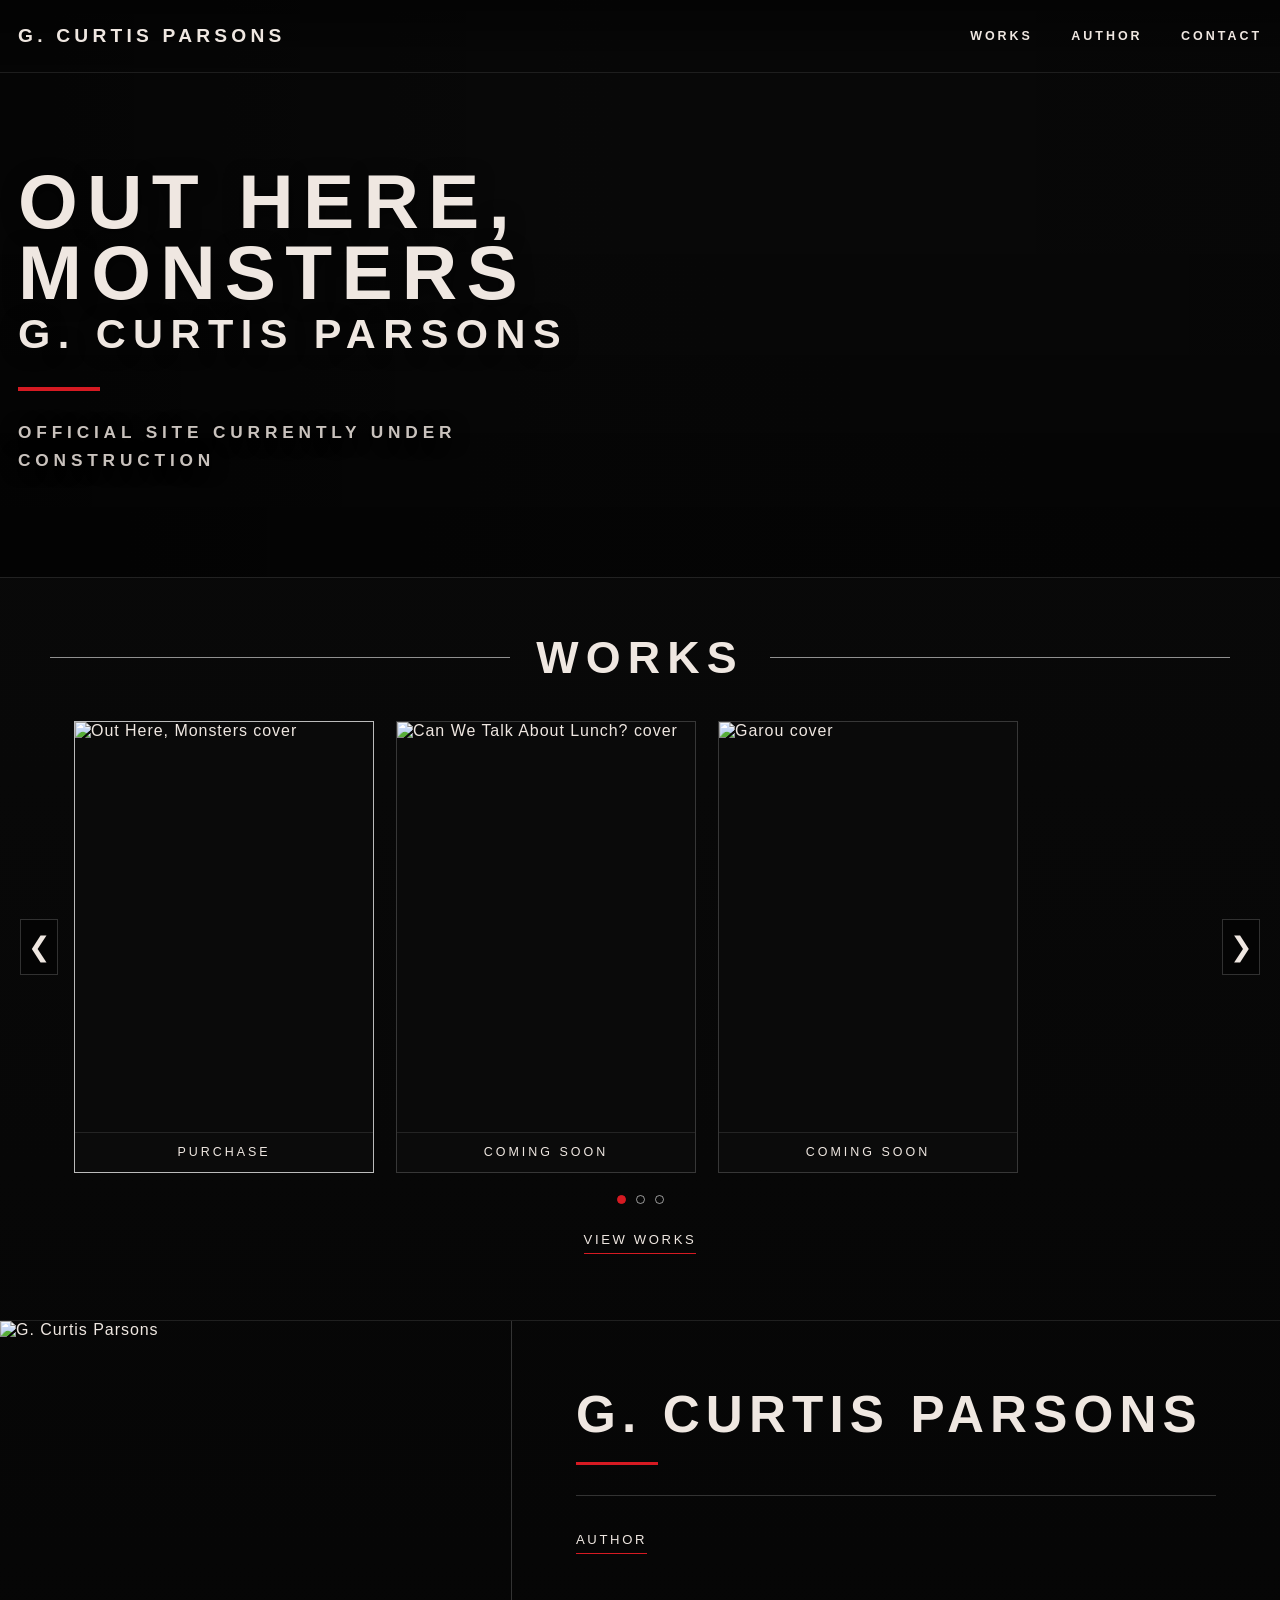
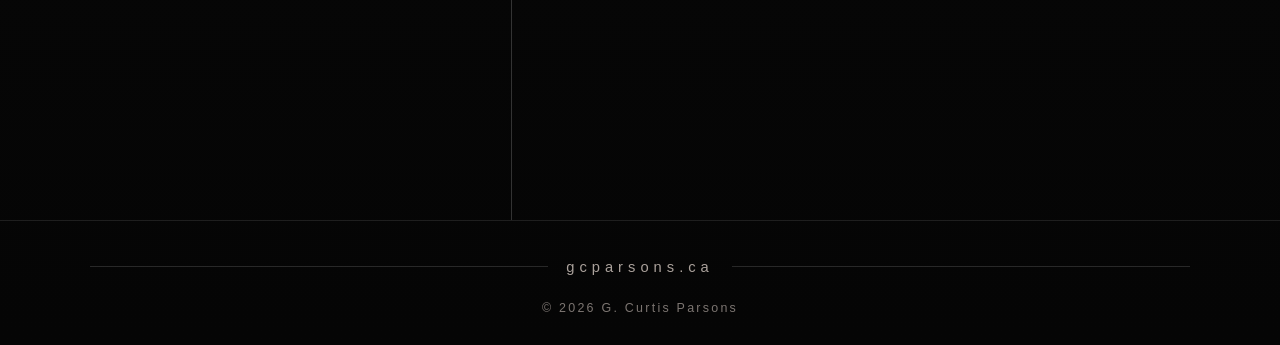
==== commit 80f120ec: "Update index.html" ====
--- a/index.html
+++ b/index.html
@@ -8,7 +8,7 @@
   <title>G. Curtis Parsons | Out Here, Monsters</title>
   <meta name="description" content="Official website of G. Curtis Parsons." />
 
-  <link rel="stylesheet" href="/assets/css/main.css?v=7" />
+  <link rel="stylesheet" href="assets/css/style.css" />
   <script src="/assets/js/main.js?v=7" defer></script>
 </head>
 
--- a/assets/css/style.css
+++ b/assets/css/style.css
@@ -0,0 +1,632 @@
+/* ROOT */
+:root {
+  --bg: #060606;
+  --panel: rgba(8, 8, 8, 0.92);
+  --text: #efe7e1;
+  --muted: #aaa19b;
+  --line: rgba(255, 255, 255, 0.18);
+  --line-soft: rgba(255, 255, 255, 0.10);
+  --accent: #d61a22;
+  --shadow: rgba(0, 0, 0, 0.58);
+  --max-width: 1380px;
+  --display: "Arial Narrow", "Roboto Condensed", Arial, sans-serif;
+}
+
+/* BASE */
+*,
+*::before,
+*::after { box-sizing: border-box; }
+
+html {
+  background: var(--bg);
+  scroll-behavior: smooth;
+}
+
+body {
+  margin: 0;
+  min-height: 100vh;
+  color: var(--text);
+  font-family: var(--display);
+  letter-spacing: 0.06em;
+  background:
+    radial-gradient(circle at top, rgba(255,255,255,0.035), transparent 28%),
+    linear-gradient(to bottom, #0a0a0a 0%, #050505 100%);
+}
+
+img { display: block; max-width: 100%; }
+a { color: inherit; text-decoration: none; }
+button { color: inherit; font: inherit; }
+
+.sr-only {
+  position: absolute !important;
+  width: 1px !important;
+  height: 1px !important;
+  overflow: hidden !important;
+  clip: rect(0,0,0,0) !important;
+  white-space: nowrap !important;
+}
+
+/* HEADER */
+.site-header {
+  position: absolute;
+  inset: 0 0 auto;
+  z-index: 30;
+  border-bottom: 1px solid var(--line-soft);
+  background: linear-gradient(to bottom, rgba(0,0,0,0.5), rgba(0,0,0,0.06));
+}
+
+.site-header-inner {
+  width: min(calc(100% - 36px), var(--max-width));
+  min-height: 72px;
+  margin: 0 auto;
+  display: flex;
+  align-items: center;
+  justify-content: space-between;
+  gap: 24px;
+}
+
+.brand {
+  font-size: clamp(1rem, 1.5vw, 1.28rem);
+  font-weight: 700;
+  letter-spacing: 0.22em;
+  text-transform: uppercase;
+  white-space: nowrap;
+}
+
+.site-nav {
+  display: flex;
+  align-items: center;
+  gap: clamp(18px, 3vw, 46px);
+}
+
+.site-nav a {
+  font-size: 0.78rem;
+  font-weight: 700;
+  letter-spacing: 0.24em;
+  text-transform: uppercase;
+}
+
+.menu-toggle {
+  display: none;
+  width: 42px;
+  height: 42px;
+  padding: 0;
+  border: 0;
+  background: transparent;
+}
+
+.menu-toggle span {
+  display: block;
+  width: 24px;
+  height: 1px;
+  margin: 6px auto;
+  background: #fff;
+}
+
+/* HERO */
+.hero {
+  position: relative;
+  min-height: 64vh;
+  overflow: hidden;
+  display: flex;
+  border-bottom: 1px solid var(--line-soft);
+  background-color: #0a0a0a;
+  background-image:
+    linear-gradient(to bottom, rgba(0,0,0,0.08), rgba(0,0,0,0.16) 50%, rgba(0,0,0,0.54) 100%),
+    url("/images/hero/ohm-hero.png");
+  background-size: cover;
+  background-position: center;
+}
+
+.hero::before {
+  content: "";
+  position: absolute;
+  inset: 0;
+  z-index: 1;
+  background: linear-gradient(to right, rgba(0,0,0,0.48), rgba(0,0,0,0.10) 44%, rgba(0,0,0,0.20));
+}
+
+.hero-inner {
+  position: relative;
+  z-index: 2;
+  width: min(calc(100% - 36px), var(--max-width));
+  margin: 0 auto;
+  padding: clamp(126px, 13vw, 168px) 0 clamp(88px, 8vw, 116px);
+}
+
+.hero-copy {
+  max-width: 560px;
+  text-shadow: 0 3px 18px var(--shadow);
+}
+
+.hero-title {
+  margin: 0;
+  font-size: clamp(2.5rem, 6vw, 5.5rem);
+  line-height: 0.92;
+  font-weight: 800;
+  letter-spacing: 0.12em;
+  text-transform: uppercase;
+}
+
+.hero-title span {
+  display: block;
+  margin-top: 0.18em;
+  font-size: 0.54em;
+  letter-spacing: 0.18em;
+}
+
+.hero-accent {
+  width: 82px;
+  height: 4px;
+  margin: 34px 0 28px;
+  background: var(--accent);
+}
+
+.hero-status {
+  max-width: 520px;
+  margin: 0;
+  color: rgba(239,231,225,.84);
+  font-size: clamp(.95rem,1.5vw,1.08rem);
+  font-weight: 600;
+  line-height: 1.6;
+  letter-spacing: .28em;
+  text-transform: uppercase;
+}
+
+/* WORKS */
+.works-preview,
+.works-page-carousel {
+  padding: 54px 0 66px;
+  border-bottom: 1px solid var(--line-soft);
+}
+
+.section-heading {
+  width: min(calc(100% - 36px), 1180px);
+  margin: 0 auto 36px;
+  display: grid;
+  grid-template-columns: 1fr auto 1fr;
+  gap: 26px;
+  align-items: center;
+}
+
+.section-heading > span {
+  height: 1px;
+  background: rgba(255,255,255,.55);
+}
+
+.section-heading h2 {
+  margin: 0;
+  font-size: clamp(2rem,3.5vw,2.9rem);
+  letter-spacing: .16em;
+}
+
+/* CAROUSEL - grid auto-flow keeps cards horizontal on every browser */
+.works-carousel {
+  position: relative;
+  width: min(calc(100% - 36px), 1240px);
+  margin: 0 auto;
+  padding: 0 52px;
+}
+
+.works-track {
+  display: grid !important;
+  grid-auto-flow: column !important;
+  grid-auto-columns: clamp(240px, 25vw, 300px);
+  column-gap: 22px;
+  overflow-x: auto !important;
+  overflow-y: hidden !important;
+  scroll-snap-type: x mandatory;
+  scroll-behavior: smooth;
+  scrollbar-width: none;
+  -webkit-overflow-scrolling: touch;
+  padding: 2px;
+}
+
+.works-track::-webkit-scrollbar { display: none; }
+
+.work-card {
+  width: 100%;
+  min-width: 0;
+  scroll-snap-align: start;
+  overflow: hidden;
+  border: 1px solid var(--line);
+  background: #0b0b0b;
+}
+
+.work-card-featured {
+  border-color: rgba(255,255,255,.72);
+}
+
+.work-cover {
+  width: 100%;
+  aspect-ratio: 2 / 2.75;
+  overflow: hidden;
+  background: #0a0a0a;
+}
+
+.work-cover img {
+  width: 100%;
+  height: 100%;
+  object-fit: cover;
+}
+
+.cover-fallback {
+  width: 100%;
+  height: 100%;
+  display: grid;
+  place-items: center;
+  padding: 24px;
+  text-align: center;
+  color: var(--text);
+  font-size: clamp(1.3rem, 3vw, 2rem);
+  font-weight: 700;
+  line-height: 1.1;
+  letter-spacing: .12em;
+  background:
+    radial-gradient(circle at 50% 35%, rgba(255,255,255,.04), transparent 38%),
+    #0a0a0a;
+}
+
+.work-status {
+  min-height: 40px;
+  display: grid;
+  place-items: center;
+  border-top: 1px solid var(--line-soft);
+  font-size: .78rem;
+  letter-spacing: .24em;
+}
+
+.carousel-arrow {
+  position: absolute;
+  top: 50%;
+  z-index: 4;
+  width: 38px;
+  height: 56px;
+  transform: translateY(-50%);
+  border: 1px solid var(--line);
+  background: rgba(0,0,0,.48);
+  font-size: 1.7rem;
+}
+
+.carousel-prev { left: 0; }
+.carousel-next { right: 0; }
+
+.carousel-dots {
+  margin-top: 20px;
+  display: flex;
+  justify-content: center;
+  gap: 10px;
+}
+
+.carousel-dot {
+  width: 9px;
+  height: 9px;
+  padding: 0;
+  border: 1px solid rgba(255,255,255,.58);
+  border-radius: 50%;
+  background: transparent;
+}
+
+.carousel-dot.active {
+  background: var(--accent);
+  border-color: var(--accent);
+}
+
+.section-action {
+  margin-top: 26px;
+  text-align: center;
+}
+
+.text-link {
+  display: inline-block;
+  padding-bottom: 6px;
+  border-bottom: 1px solid var(--accent);
+  font-size: .82rem;
+  letter-spacing: .2em;
+}
+
+/* AUTHOR */
+.author-preview {
+  min-height: 500px;
+  display: grid;
+  grid-template-columns: minmax(320px,.8fr) minmax(420px,1.2fr);
+  border-bottom: 1px solid var(--line-soft);
+}
+
+.author-image {
+  overflow: hidden;
+  border-right: 1px solid var(--line);
+}
+
+.author-image img {
+  width: 100%;
+  height: 100%;
+  object-fit: cover;
+  object-position: center 28%;
+}
+
+.author-content {
+  padding: clamp(42px,5vw,70px);
+}
+
+.author-content h2 {
+  margin: 0;
+  font-size: clamp(2.2rem,4vw,3.5rem);
+  letter-spacing: .12em;
+}
+
+.author-accent {
+  display: block;
+  width: 82px;
+  height: 3px;
+  margin: 18px 0 30px;
+  background: var(--accent);
+}
+
+.author-rule,
+.content-rule {
+  height: 1px;
+  background: var(--line);
+}
+
+.author-rule { margin-bottom: 34px; }
+
+/* INNER PAGE HERO */
+.page-hero {
+  padding: 136px 18px 70px;
+  border-bottom: 1px solid var(--line-soft);
+  background: linear-gradient(to bottom,#101010,#080808);
+}
+
+.page-hero-inner {
+  width: min(calc(100% - 36px),1180px);
+  margin: 0 auto;
+}
+
+.page-kicker {
+  margin: 0 0 12px;
+  color: var(--muted);
+  font-size: .78rem;
+  letter-spacing: .24em;
+}
+
+.page-hero h1 {
+  margin: 0;
+  font-size: clamp(2.8rem,6vw,5.4rem);
+  letter-spacing: .11em;
+}
+
+.page-accent {
+  display: block;
+  width: 72px;
+  height: 4px;
+  margin-top: 24px;
+  background: var(--accent);
+}
+
+/* AUTHOR PAGE */
+.author-page-layout {
+  min-height: 620px;
+  display: grid;
+  grid-template-columns: minmax(320px,.8fr) minmax(420px,1.2fr);
+}
+
+.author-page-image {
+  overflow: hidden;
+  border-right: 1px solid var(--line);
+}
+
+.author-page-image img {
+  width: 100%;
+  height: 100%;
+  object-fit: cover;
+  object-position: center 28%;
+}
+
+.author-page-content {
+  padding: clamp(46px,6vw,82px);
+}
+
+.author-page-content h2 {
+  margin: 0;
+  font-size: clamp(2rem,4vw,3.5rem);
+  letter-spacing: .1em;
+}
+
+.content-rule {
+  margin-top: 28px;
+}
+
+/* FOOTER */
+.site-footer { padding-bottom: 30px; }
+
+.footer-domain {
+  width: min(calc(100% - 36px),1100px);
+  margin: 38px auto 26px;
+  display: grid;
+  grid-template-columns: 1fr auto 1fr;
+  gap: 18px;
+  align-items: center;
+}
+
+.footer-domain span {
+  height: 1px;
+  background: rgba(255,255,255,.14);
+}
+
+.footer-domain p {
+  margin: 0;
+  color: var(--muted);
+  font-size: .92rem;
+  letter-spacing: .34em;
+}
+
+.footer-copy {
+  padding: 0 18px;
+  color: rgba(166,157,151,.74);
+  text-align: center;
+  font-size: .78rem;
+  letter-spacing: .18em;
+}
+
+/* MOBILE */
+@media (max-width: 640px) {
+  .site-header-inner {
+    width: calc(100% - 28px);
+    min-height: 58px;
+  }
+
+  .brand {
+    font-size: .9rem;
+    letter-spacing: .15em;
+  }
+
+  .menu-toggle {
+    display: block;
+    position: relative;
+    z-index: 35;
+  }
+
+  .site-nav {
+    position: fixed;
+    inset: 0;
+    z-index: 32;
+    padding: 106px 28px 40px;
+    display: flex;
+    flex-direction: column;
+    align-items: flex-start;
+    gap: 28px;
+    background: rgba(6,6,6,.98);
+    transform: translateY(-100%);
+    transition: transform .26s ease;
+  }
+
+  .site-nav.open { transform: translateY(0); }
+
+  .site-nav a {
+    width: 100%;
+    padding-bottom: 14px;
+    border-bottom: 1px solid var(--line-soft);
+    font-size: 1.35rem;
+  }
+
+  .menu-toggle[aria-expanded="true"] span:first-child {
+    transform: translateY(3.5px) rotate(45deg);
+  }
+
+  .menu-toggle[aria-expanded="true"] span:last-child {
+    transform: translateY(-3.5px) rotate(-45deg);
+  }
+
+  .hero {
+    min-height: 52vh;
+    background-position: 63% center;
+  }
+
+  .hero-inner {
+    width: calc(100% - 28px);
+    padding-top: 106px;
+    padding-bottom: 34px;
+  }
+
+  .hero-copy {
+    max-width: 92%;
+    margin-left: 4%;
+  }
+
+  .hero-title {
+    font-size: clamp(1.45rem,8.2vw,2.35rem);
+    letter-spacing: .055em;
+  }
+
+  .hero-title span { font-size: .35em; }
+
+  .hero-accent {
+    width: 52px;
+    margin: 16px 0 14px;
+  }
+
+  .hero-status {
+    max-width: 240px;
+    font-size: .74rem;
+    letter-spacing: .12em;
+  }
+
+  .works-preview,
+  .works-page-carousel {
+    padding: 40px 0 52px;
+  }
+
+  .section-heading {
+    width: calc(100% - 28px);
+    gap: 14px;
+    margin-bottom: 26px;
+  }
+
+  .section-heading h2 { font-size: 1.8rem; }
+
+  .works-carousel {
+    width: 100%;
+    padding: 0;
+  }
+
+  .works-track {
+    grid-auto-columns: min(78vw, 320px) !important;
+    column-gap: 14px !important;
+    padding: 2px 14px 4px !important;
+    scroll-padding-left: 14px;
+  }
+
+  .carousel-arrow {
+    display: none !important;
+  }
+
+  .carousel-dots { margin-top: 18px; }
+
+  .author-preview {
+    display: block;
+    min-height: 0;
+  }
+
+  .author-image {
+    height: 420px;
+    border-right: 0;
+    border-bottom: 1px solid var(--line);
+  }
+
+  .author-content {
+    padding: 36px 22px 44px;
+  }
+
+  .author-content h2 { font-size: 2rem; }
+
+  .page-hero {
+    padding: 112px 14px 52px;
+  }
+
+  .page-hero-inner {
+    width: calc(100% - 28px);
+  }
+
+  .page-hero h1 { font-size: 2.45rem; }
+
+  .author-page-layout {
+    display: block;
+    min-height: 0;
+  }
+
+  .author-page-image {
+    height: 520px;
+    border-right: 0;
+    border-bottom: 1px solid var(--line);
+  }
+
+  .author-page-content {
+    padding: 38px 22px 54px;
+  }
+
+  .footer-domain {
+    width: calc(100% - 28px);
+    gap: 12px;
+  }
+}
